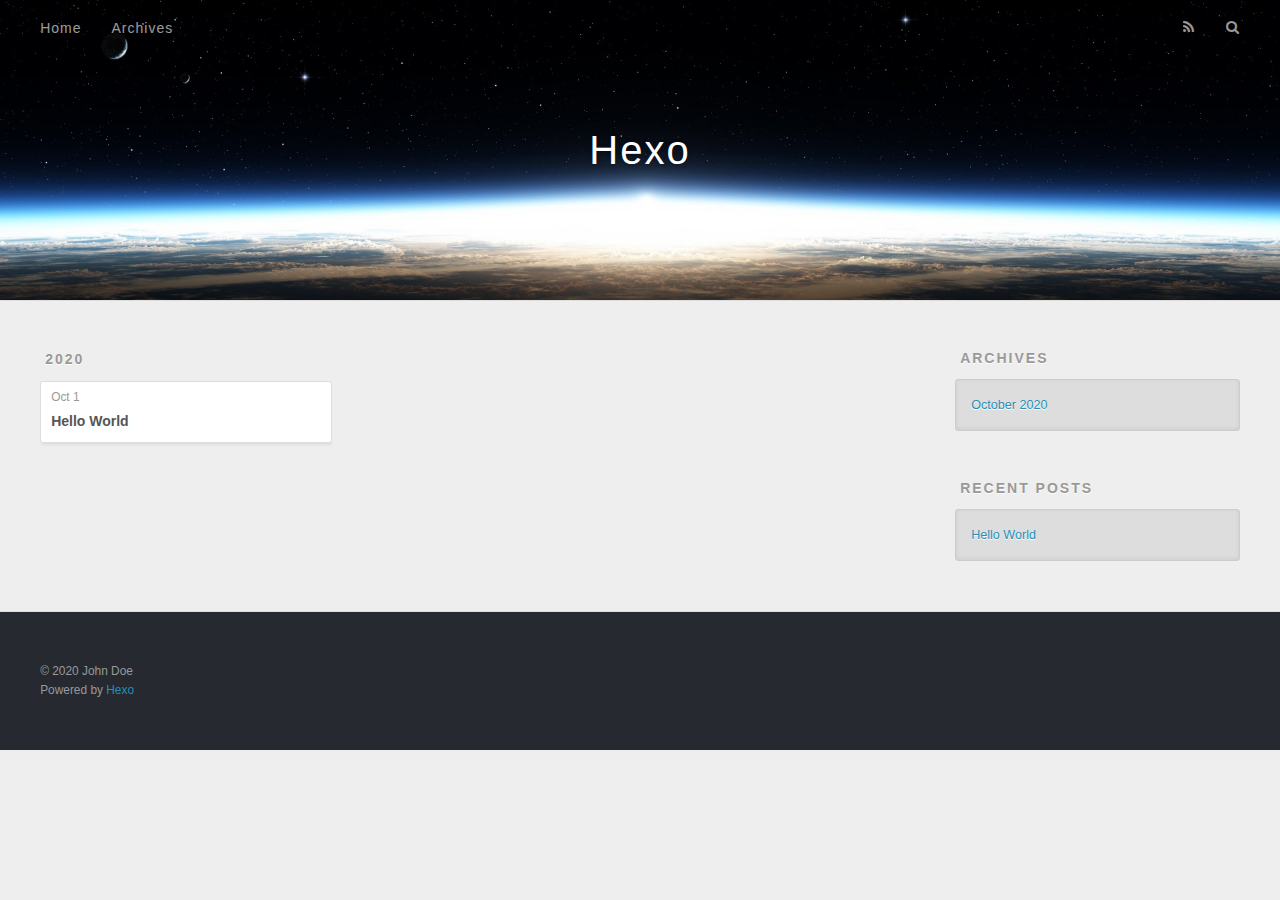
==== archives/index.html @ 412c5977 "Site updated: 2020-10-01 12:37:35" ====
<!DOCTYPE html>
<html>
<head>
  <meta charset="utf-8">
  

  
  <title>Archives | Hexo</title>
  <meta name="viewport" content="width=device-width, initial-scale=1, maximum-scale=1">
  <meta property="og:type" content="website">
<meta property="og:title" content="Hexo">
<meta property="og:url" content="http://example.com/archives/index.html">
<meta property="og:site_name" content="Hexo">
<meta property="og:locale" content="en_US">
<meta property="article:author" content="John Doe">
<meta name="twitter:card" content="summary">
  
    <link rel="alternate" href="/atom.xml" title="Hexo" type="application/atom+xml">
  
  
    <link rel="icon" href="/favicon.png">
  
  
    <link href="//fonts.googleapis.com/css?family=Source+Code+Pro" rel="stylesheet" type="text/css">
  
  
<link rel="stylesheet" href="/css/style.css">

<meta name="generator" content="Hexo 5.2.0"></head>

<body>
  <div id="container">
    <div id="wrap">
      <header id="header">
  <div id="banner"></div>
  <div id="header-outer" class="outer">
    <div id="header-title" class="inner">
      <h1 id="logo-wrap">
        <a href="/" id="logo">Hexo</a>
      </h1>
      
    </div>
    <div id="header-inner" class="inner">
      <nav id="main-nav">
        <a id="main-nav-toggle" class="nav-icon"></a>
        
          <a class="main-nav-link" href="/">Home</a>
        
          <a class="main-nav-link" href="/archives">Archives</a>
        
      </nav>
      <nav id="sub-nav">
        
          <a id="nav-rss-link" class="nav-icon" href="/atom.xml" title="RSS Feed"></a>
        
        <a id="nav-search-btn" class="nav-icon" title="Search"></a>
      </nav>
      <div id="search-form-wrap">
        <form action="//google.com/search" method="get" accept-charset="UTF-8" class="search-form"><input type="search" name="q" class="search-form-input" placeholder="Search"><button type="submit" class="search-form-submit">&#xF002;</button><input type="hidden" name="sitesearch" value="http://example.com"></form>
      </div>
    </div>
  </div>
</header>
      <div class="outer">
        <section id="main">
  
  
    
    
      
      
      <section class="archives-wrap">
        <div class="archive-year-wrap">
          <a href="/archives/2020" class="archive-year">2020</a>
        </div>
        <div class="archives">
    
    <article class="archive-article archive-type-post">
  <div class="archive-article-inner">
    <header class="archive-article-header">
      <a href="/2020/10/01/hello-world/" class="archive-article-date">
  <time datetime="2020-10-01T04:31:53.686Z" itemprop="datePublished">Oct 1</time>
</a>
      
  
    <h1 itemprop="name">
      <a class="archive-article-title" href="/2020/10/01/hello-world/">Hello World</a>
    </h1>
  

    </header>
  </div>
</article>
  
  
    </div></section>
  


</section>
        
          <aside id="sidebar">
  
    

  
    

  
    
  
    
  <div class="widget-wrap">
    <h3 class="widget-title">Archives</h3>
    <div class="widget">
      <ul class="archive-list"><li class="archive-list-item"><a class="archive-list-link" href="/archives/2020/10/">October 2020</a></li></ul>
    </div>
  </div>


  
    
  <div class="widget-wrap">
    <h3 class="widget-title">Recent Posts</h3>
    <div class="widget">
      <ul>
        
          <li>
            <a href="/2020/10/01/hello-world/">Hello World</a>
          </li>
        
      </ul>
    </div>
  </div>

  
</aside>
        
      </div>
      <footer id="footer">
  
  <div class="outer">
    <div id="footer-info" class="inner">
      &copy; 2020 John Doe<br>
      Powered by <a href="http://hexo.io/" target="_blank">Hexo</a>
    </div>
  </div>
</footer>
    </div>
    <nav id="mobile-nav">
  
    <a href="/" class="mobile-nav-link">Home</a>
  
    <a href="/archives" class="mobile-nav-link">Archives</a>
  
</nav>
    

<script src="//ajax.googleapis.com/ajax/libs/jquery/2.0.3/jquery.min.js"></script>


  
<link rel="stylesheet" href="/fancybox/jquery.fancybox.css">

  
<script src="/fancybox/jquery.fancybox.pack.js"></script>




<script src="/js/script.js"></script>




  </div>
</body>
</html>
---- css/style.css ----
body {
  width: 100%;
}
body:before,
body:after {
  content: "";
  display: table;
}
body:after {
  clear: both;
}
html,
body,
div,
span,
applet,
object,
iframe,
h1,
h2,
h3,
h4,
h5,
h6,
p,
blockquote,
pre,
a,
abbr,
acronym,
address,
big,
cite,
code,
del,
dfn,
em,
img,
ins,
kbd,
q,
s,
samp,
small,
strike,
strong,
sub,
sup,
tt,
var,
dl,
dt,
dd,
ol,
ul,
li,
fieldset,
form,
label,
legend,
table,
caption,
tbody,
tfoot,
thead,
tr,
th,
td {
  margin: 0;
  padding: 0;
  border: 0;
  outline: 0;
  font-weight: inherit;
  font-style: inherit;
  font-family: inherit;
  font-size: 100%;
  vertical-align: baseline;
}
body {
  line-height: 1;
  color: #000;
  background: #fff;
}
ol,
ul {
  list-style: none;
}
table {
  border-collapse: separate;
  border-spacing: 0;
  vertical-align: middle;
}
caption,
th,
td {
  text-align: left;
  font-weight: normal;
  vertical-align: middle;
}
a img {
  border: none;
}
input,
button {
  margin: 0;
  padding: 0;
}
input::-moz-focus-inner,
button::-moz-focus-inner {
  border: 0;
  padding: 0;
}
@font-face {
  font-family: FontAwesome;
  font-style: normal;
  font-weight: normal;
  src: url("fonts/fontawesome-webfont.eot?v=#4.0.3");
  src: url("fonts/fontawesome-webfont.eot?#iefix&v=#4.0.3") format("embedded-opentype"), url("fonts/fontawesome-webfont.woff?v=#4.0.3") format("woff"), url("fonts/fontawesome-webfont.ttf?v=#4.0.3") format("truetype"), url("fonts/fontawesome-webfont.svg#fontawesomeregular?v=#4.0.3") format("svg");
}
html,
body,
#container {
  height: 100%;
}
body {
  background: #eee;
  font: 14px -apple-system, BlinkMacSystemFont, "Segoe UI", "Roboto", "Oxygen", "Ubuntu", "Cantarell", "Fira Sans", "Droid Sans", "Helvetica Neue", sans-serif;
  -webkit-text-size-adjust: 100%;
}
.outer {
  max-width: 1220px;
  margin: 0 auto;
  padding: 0 20px;
}
.outer:before,
.outer:after {
  content: "";
  display: table;
}
.outer:after {
  clear: both;
}
.inner {
  display: inline;
  float: left;
  width: 98.33333333333333%;
  margin: 0 0.833333333333333%;
}
.left,
.alignleft {
  float: left;
}
.right,
.alignright {
  float: right;
}
.clear {
  clear: both;
}
#container {
  position: relative;
}
.mobile-nav-on {
  overflow: hidden;
}
#wrap {
  height: 100%;
  width: 100%;
  position: absolute;
  top: 0;
  left: 0;
  -webkit-transition: 0.2s ease-out;
  -moz-transition: 0.2s ease-out;
  -ms-transition: 0.2s ease-out;
  transition: 0.2s ease-out;
  z-index: 1;
  background: #eee;
}
.mobile-nav-on #wrap {
  left: 280px;
}
@media screen and (min-width: 768px) {
  #main {
    display: inline;
    float: left;
    width: 73.33333333333333%;
    margin: 0 0.833333333333333%;
  }
}
.article-date,
.article-category-link,
.archive-year,
.widget-title {
  text-decoration: none;
  text-transform: uppercase;
  letter-spacing: 2px;
  color: #999;
  margin-bottom: 1em;
  margin-left: 5px;
  line-height: 1em;
  text-shadow: 0 1px #fff;
  font-weight: bold;
}
.article-inner,
.archive-article-inner {
  background: #fff;
  -webkit-box-shadow: 1px 2px 3px #ddd;
  box-shadow: 1px 2px 3px #ddd;
  border: 1px solid #ddd;
  border-radius: 3px;
}
.article-entry h1,
.widget h1 {
  font-size: 2em;
}
.article-entry h2,
.widget h2 {
  font-size: 1.5em;
}
.article-entry h3,
.widget h3 {
  font-size: 1.3em;
}
.article-entry h4,
.widget h4 {
  font-size: 1.2em;
}
.article-entry h5,
.widget h5 {
  font-size: 1em;
}
.article-entry h6,
.widget h6 {
  font-size: 1em;
  color: #999;
}
.article-entry hr,
.widget hr {
  border: 1px dashed #ddd;
}
.article-entry strong,
.widget strong {
  font-weight: bold;
}
.article-entry em,
.widget em,
.article-entry cite,
.widget cite {
  font-style: italic;
}
.article-entry sup,
.widget sup,
.article-entry sub,
.widget sub {
  font-size: 0.75em;
  line-height: 0;
  position: relative;
  vertical-align: baseline;
}
.article-entry sup,
.widget sup {
  top: -0.5em;
}
.article-entry sub,
.widget sub {
  bottom: -0.2em;
}
.article-entry small,
.widget small {
  font-size: 0.85em;
}
.article-entry acronym,
.widget acronym,
.article-entry abbr,
.widget abbr {
  border-bottom: 1px dotted;
}
.article-entry ul,
.widget ul,
.article-entry ol,
.widget ol,
.article-entry dl,
.widget dl {
  margin: 0 20px;
  line-height: 1.6em;
}
.article-entry ul ul,
.widget ul ul,
.article-entry ol ul,
.widget ol ul,
.article-entry ul ol,
.widget ul ol,
.article-entry ol ol,
.widget ol ol {
  margin-top: 0;
  margin-bottom: 0;
}
.article-entry ul,
.widget ul {
  list-style: disc;
}
.article-entry ol,
.widget ol {
  list-style: decimal;
}
.article-entry dt,
.widget dt {
  font-weight: bold;
}
#header {
  height: 300px;
  position: relative;
  border-bottom: 1px solid #ddd;
}
#header:before,
#header:after {
  content: "";
  position: absolute;
  left: 0;
  right: 0;
  height: 40px;
}
#header:before {
  top: 0;
  background: -webkit-linear-gradient(rgba(0,0,0,0.2), transparent);
  background: -moz-linear-gradient(rgba(0,0,0,0.2), transparent);
  background: -ms-linear-gradient(rgba(0,0,0,0.2), transparent);
  background: linear-gradient(rgba(0,0,0,0.2), transparent);
}
#header:after {
  bottom: 0;
  background: -webkit-linear-gradient(transparent, rgba(0,0,0,0.2));
  background: -moz-linear-gradient(transparent, rgba(0,0,0,0.2));
  background: -ms-linear-gradient(transparent, rgba(0,0,0,0.2));
  background: linear-gradient(transparent, rgba(0,0,0,0.2));
}
#header-outer {
  height: 100%;
  position: relative;
}
#header-inner {
  position: relative;
  overflow: hidden;
}
#banner {
  position: absolute;
  top: 0;
  left: 0;
  width: 100%;
  height: 100%;
  background: url("images/banner.jpg") center #000;
  -webkit-background-size: cover;
  -moz-background-size: cover;
  background-size: cover;
  z-index: -1;
}
#header-title {
  text-align: center;
  height: 40px;
  position: absolute;
  top: 50%;
  left: 0;
  margin-top: -20px;
}
#logo,
#subtitle {
  text-decoration: none;
  color: #fff;
  font-weight: 300;
  text-shadow: 0 1px 4px rgba(0,0,0,0.3);
}
#logo {
  font-size: 40px;
  line-height: 40px;
  letter-spacing: 2px;
}
#subtitle {
  font-size: 16px;
  line-height: 16px;
  letter-spacing: 1px;
}
#subtitle-wrap {
  margin-top: 16px;
}
#main-nav {
  float: left;
  margin-left: -15px;
}
.nav-icon,
.main-nav-link {
  float: left;
  color: #fff;
  opacity: 0.6;
  text-decoration: none;
  text-shadow: 0 1px rgba(0,0,0,0.2);
  -webkit-transition: opacity 0.2s;
  -moz-transition: opacity 0.2s;
  -ms-transition: opacity 0.2s;
  transition: opacity 0.2s;
  display: block;
  padding: 20px 15px;
}
.nav-icon:hover,
.main-nav-link:hover {
  opacity: 1;
}
.nav-icon {
  font-family: FontAwesome;
  text-align: center;
  font-size: 14px;
  width: 14px;
  height: 14px;
  padding: 20px 15px;
  position: relative;
  cursor: pointer;
}
.main-nav-link {
  font-weight: 300;
  letter-spacing: 1px;
}
@media screen and (max-width: 479px) {
  .main-nav-link {
    display: none;
  }
}
#main-nav-toggle {
  display: none;
}
#main-nav-toggle:before {
  content: "\f0c9";
}
@media screen and (max-width: 479px) {
  #main-nav-toggle {
    display: block;
  }
}
#sub-nav {
  float: right;
  margin-right: -15px;
}
#nav-rss-link:before {
  content: "\f09e";
}
#nav-search-btn:before {
  content: "\f002";
}
#search-form-wrap {
  position: absolute;
  top: 15px;
  width: 150px;
  height: 30px;
  right: -150px;
  opacity: 0;
  -webkit-transition: 0.2s ease-out;
  -moz-transition: 0.2s ease-out;
  -ms-transition: 0.2s ease-out;
  transition: 0.2s ease-out;
}
#search-form-wrap.on {
  opacity: 1;
  right: 0;
}
@media screen and (max-width: 479px) {
  #search-form-wrap {
    width: 100%;
    right: -100%;
  }
}
.search-form {
  position: absolute;
  top: 0;
  left: 0;
  right: 0;
  background: #fff;
  padding: 5px 15px;
  border-radius: 15px;
  -webkit-box-shadow: 0 0 10px rgba(0,0,0,0.3);
  box-shadow: 0 0 10px rgba(0,0,0,0.3);
}
.search-form-input {
  border: none;
  background: none;
  color: #555;
  width: 100%;
  font: 13px -apple-system, BlinkMacSystemFont, "Segoe UI", "Roboto", "Oxygen", "Ubuntu", "Cantarell", "Fira Sans", "Droid Sans", "Helvetica Neue", sans-serif;
  outline: none;
}
.search-form-input::-webkit-search-results-decoration,
.search-form-input::-webkit-search-cancel-button {
  -webkit-appearance: none;
}
.search-form-submit {
  position: absolute;
  top: 50%;
  right: 10px;
  margin-top: -7px;
  font: 13px FontAwesome;
  border: none;
  background: none;
  color: #bbb;
  cursor: pointer;
}
.search-form-submit:hover,
.search-form-submit:focus {
  color: #777;
}
.article {
  margin: 50px 0;
}
.article-inner {
  overflow: hidden;
}
.article-meta:before,
.article-meta:after {
  content: "";
  display: table;
}
.article-meta:after {
  clear: both;
}
.article-date {
  float: left;
}
.article-category {
  float: left;
  line-height: 1em;
  color: #ccc;
  text-shadow: 0 1px #fff;
  margin-left: 8px;
}
.article-category:before {
  content: "\2022";
}
.article-category-link {
  margin: 0 12px 1em;
}
.article-header {
  padding: 20px 20px 0;
}
.article-title {
  text-decoration: none;
  font-size: 2em;
  font-weight: bold;
  color: #555;
  line-height: 1.1em;
  -webkit-transition: color 0.2s;
  -moz-transition: color 0.2s;
  -ms-transition: color 0.2s;
  transition: color 0.2s;
}
a.article-title:hover {
  color: #258fb8;
}
.article-entry {
  color: #555;
  padding: 0 20px;
}
.article-entry:before,
.article-entry:after {
  content: "";
  display: table;
}
.article-entry:after {
  clear: both;
}
.article-entry p,
.article-entry table {
  line-height: 1.6em;
  margin: 1.6em 0;
}
.article-entry h1,
.article-entry h2,
.article-entry h3,
.article-entry h4,
.article-entry h5,
.article-entry h6 {
  font-weight: bold;
}
.article-entry h1,
.article-entry h2,
.article-entry h3,
.article-entry h4,
.article-entry h5,
.article-entry h6 {
  line-height: 1.1em;
  margin: 1.1em 0;
}
.article-entry a {
  color: #258fb8;
  text-decoration: none;
}
.article-entry a:hover {
  text-decoration: underline;
}
.article-entry ul,
.article-entry ol,
.article-entry dl {
  margin-top: 1.6em;
  margin-bottom: 1.6em;
}
.article-entry img,
.article-entry video {
  max-width: 100%;
  height: auto;
  display: block;
  margin: auto;
}
.article-entry iframe {
  border: none;
}
.article-entry table {
  width: 100%;
  border-collapse: collapse;
  border-spacing: 0;
}
.article-entry th {
  font-weight: bold;
  border-bottom: 3px solid #ddd;
  padding-bottom: 0.5em;
}
.article-entry td {
  border-bottom: 1px solid #ddd;
  padding: 10px 0;
}
.article-entry blockquote {
  font-family: Georgia, "Times New Roman", serif;
  font-size: 1.4em;
  margin: 1.6em 20px;
  text-align: center;
}
.article-entry blockquote footer {
  font-size: 14px;
  margin: 1.6em 0;
  font-family: -apple-system, BlinkMacSystemFont, "Segoe UI", "Roboto", "Oxygen", "Ubuntu", "Cantarell", "Fira Sans", "Droid Sans", "Helvetica Neue", sans-serif;
}
.article-entry blockquote footer cite:before {
  content: "—";
  padding: 0 0.5em;
}
.article-entry .pullquote {
  text-align: left;
  width: 45%;
  margin: 0;
}
.article-entry .pullquote.left {
  margin-left: 0.5em;
  margin-right: 1em;
}
.article-entry .pullquote.right {
  margin-right: 0.5em;
  margin-left: 1em;
}
.article-entry .caption {
  color: #999;
  display: block;
  font-size: 0.9em;
  margin-top: 0.5em;
  position: relative;
  text-align: center;
}
.article-entry .video-container {
  position: relative;
  padding-top: 56.25%;
  height: 0;
  overflow: hidden;
}
.article-entry .video-container iframe,
.article-entry .video-container object,
.article-entry .video-container embed {
  position: absolute;
  top: 0;
  left: 0;
  width: 100%;
  height: 100%;
  margin-top: 0;
}
.article-more-link a {
  display: inline-block;
  line-height: 1em;
  padding: 6px 15px;
  border-radius: 15px;
  background: #eee;
  color: #999;
  text-shadow: 0 1px #fff;
  text-decoration: none;
}
.article-more-link a:hover {
  background: #258fb8;
  color: #fff;
  text-decoration: none;
  text-shadow: 0 1px #1e7293;
}
.article-footer {
  font-size: 0.85em;
  line-height: 1.6em;
  border-top: 1px solid #ddd;
  padding-top: 1.6em;
  margin: 0 20px 20px;
}
.article-footer:before,
.article-footer:after {
  content: "";
  display: table;
}
.article-footer:after {
  clear: both;
}
.article-footer a {
  color: #999;
  text-decoration: none;
}
.article-footer a:hover {
  color: #555;
}
.article-tag-list-item {
  float: left;
  margin-right: 10px;
}
.article-tag-list-link:before {
  content: "#";
}
.article-comment-link {
  float: right;
}
.article-comment-link:before {
  content: "\f075";
  font-family: FontAwesome;
  padding-right: 8px;
}
.article-share-link {
  cursor: pointer;
  float: right;
  margin-left: 20px;
}
.article-share-link:before {
  content: "\f064";
  font-family: FontAwesome;
  padding-right: 6px;
}
#article-nav {
  position: relative;
}
#article-nav:before,
#article-nav:after {
  content: "";
  display: table;
}
#article-nav:after {
  clear: both;
}
@media screen and (min-width: 768px) {
  #article-nav {
    margin: 50px 0;
  }
  #article-nav:before {
    width: 8px;
    height: 8px;
    position: absolute;
    top: 50%;
    left: 50%;
    margin-top: -4px;
    margin-left: -4px;
    content: "";
    border-radius: 50%;
    background: #ddd;
    -webkit-box-shadow: 0 1px 2px #fff;
    box-shadow: 0 1px 2px #fff;
  }
}
.article-nav-link-wrap {
  text-decoration: none;
  text-shadow: 0 1px #fff;
  color: #999;
  -webkit-box-sizing: border-box;
  -moz-box-sizing: border-box;
  box-sizing: border-box;
  margin-top: 50px;
  text-align: center;
  display: block;
}
.article-nav-link-wrap:hover {
  color: #555;
}
@media screen and (min-width: 768px) {
  .article-nav-link-wrap {
    width: 50%;
    margin-top: 0;
  }
}
@media screen and (min-width: 768px) {
  #article-nav-newer {
    float: left;
    text-align: right;
    padding-right: 20px;
  }
}
@media screen and (min-width: 768px) {
  #article-nav-older {
    float: right;
    text-align: left;
    padding-left: 20px;
  }
}
.article-nav-caption {
  text-transform: uppercase;
  letter-spacing: 2px;
  color: #ddd;
  line-height: 1em;
  font-weight: bold;
}
#article-nav-newer .article-nav-caption {
  margin-right: -2px;
}
.article-nav-title {
  font-size: 0.85em;
  line-height: 1.6em;
  margin-top: 0.5em;
}
.article-share-box {
  position: absolute;
  display: none;
  background: #fff;
  -webkit-box-shadow: 1px 2px 10px rgba(0,0,0,0.2);
  box-shadow: 1px 2px 10px rgba(0,0,0,0.2);
  border-radius: 3px;
  margin-left: -145px;
  overflow: hidden;
  z-index: 1;
}
.article-share-box.on {
  display: block;
}
.article-share-input {
  width: 100%;
  background: none;
  -webkit-box-sizing: border-box;
  -moz-box-sizing: border-box;
  box-sizing: border-box;
  font: 14px -apple-system, BlinkMacSystemFont, "Segoe UI", "Roboto", "Oxygen", "Ubuntu", "Cantarell", "Fira Sans", "Droid Sans", "Helvetica Neue", sans-serif;
  padding: 0 15px;
  color: #555;
  outline: none;
  border: 1px solid #ddd;
  border-radius: 3px 3px 0 0;
  height: 36px;
  line-height: 36px;
}
.article-share-links {
  background: #eee;
}
.article-share-links:before,
.article-share-links:after {
  content: "";
  display: table;
}
.article-share-links:after {
  clear: both;
}
.article-share-twitter,
.article-share-facebook,
.article-share-pinterest,
.article-share-google {
  width: 50px;
  height: 36px;
  display: block;
  float: left;
  position: relative;
  color: #999;
  text-shadow: 0 1px #fff;
}
.article-share-twitter:before,
.article-share-facebook:before,
.article-share-pinterest:before,
.article-share-google:before {
  font-size: 20px;
  font-family: FontAwesome;
  width: 20px;
  height: 20px;
  position: absolute;
  top: 50%;
  left: 50%;
  margin-top: -10px;
  margin-left: -10px;
  text-align: center;
}
.article-share-twitter:hover,
.article-share-facebook:hover,
.article-share-pinterest:hover,
.article-share-google:hover {
  color: #fff;
}
.article-share-twitter:before {
  content: "\f099";
}
.article-share-twitter:hover {
  background: #00aced;
  text-shadow: 0 1px #008abe;
}
.article-share-facebook:before {
  content: "\f09a";
}
.article-share-facebook:hover {
  background: #3b5998;
  text-shadow: 0 1px #2f477a;
}
.article-share-pinterest:before {
  content: "\f0d2";
}
.article-share-pinterest:hover {
  background: #cb2027;
  text-shadow: 0 1px #a21a1f;
}
.article-share-google:before {
  content: "\f0d5";
}
.article-share-google:hover {
  background: #dd4b39;
  text-shadow: 0 1px #be3221;
}
.article-gallery {
  background: #000;
  position: relative;
}
.article-gallery-photos {
  position: relative;
  overflow: hidden;
}
.article-gallery-img {
  display: none;
  max-width: 100%;
}
.article-gallery-img:first-child {
  display: block;
}
.article-gallery-img.loaded {
  position: absolute;
  display: block;
}
.article-gallery-img img {
  display: block;
  max-width: 100%;
  margin: 0 auto;
}
#comments {
  background: #fff;
  -webkit-box-shadow: 1px 2px 3px #ddd;
  box-shadow: 1px 2px 3px #ddd;
  padding: 20px;
  border: 1px solid #ddd;
  border-radius: 3px;
  margin: 50px 0;
}
#comments a {
  color: #258fb8;
}
.archives-wrap {
  margin: 50px 0;
}
.archives:before,
.archives:after {
  content: "";
  display: table;
}
.archives:after {
  clear: both;
}
.archive-year-wrap {
  margin-bottom: 1em;
}
.archives {
  -webkit-column-gap: 10px;
  -moz-column-gap: 10px;
  column-gap: 10px;
}
@media screen and (min-width: 480px) and (max-width: 767px) {
  .archives {
    -webkit-column-count: 2;
    -moz-column-count: 2;
    column-count: 2;
  }
}
@media screen and (min-width: 768px) {
  .archives {
    -webkit-column-count: 3;
    -moz-column-count: 3;
    column-count: 3;
  }
}
.archive-article {
  -webkit-column-break-inside: avoid;
  page-break-inside: avoid;
  overflow: hidden;
  break-inside: avoid-column;
}
.archive-article-inner {
  padding: 10px;
  margin-bottom: 15px;
}
.archive-article-title {
  text-decoration: none;
  font-weight: bold;
  color: #555;
  -webkit-transition: color 0.2s;
  -moz-transition: color 0.2s;
  -ms-transition: color 0.2s;
  transition: color 0.2s;
  line-height: 1.6em;
}
.archive-article-title:hover {
  color: #258fb8;
}
.archive-article-footer {
  margin-top: 1em;
}
.archive-article-date {
  color: #999;
  text-decoration: none;
  font-size: 0.85em;
  line-height: 1em;
  margin-bottom: 0.5em;
  display: block;
}
#page-nav {
  margin: 50px auto;
  background: #fff;
  -webkit-box-shadow: 1px 2px 3px #ddd;
  box-shadow: 1px 2px 3px #ddd;
  border: 1px solid #ddd;
  border-radius: 3px;
  text-align: center;
  color: #999;
  overflow: hidden;
}
#page-nav:before,
#page-nav:after {
  content: "";
  display: table;
}
#page-nav:after {
  clear: both;
}
#page-nav a,
#page-nav span {
  padding: 10px 20px;
  line-height: 1;
  height: 2ex;
}
#page-nav a {
  color: #999;
  text-decoration: none;
}
#page-nav a:hover {
  background: #999;
  color: #fff;
}
#page-nav .prev {
  float: left;
}
#page-nav .next {
  float: right;
}
#page-nav .page-number {
  display: inline-block;
}
@media screen and (max-width: 479px) {
  #page-nav .page-number {
    display: none;
  }
}
#page-nav .current {
  color: #555;
  font-weight: bold;
}
#page-nav .space {
  color: #ddd;
}
#footer {
  background: #262a30;
  padding: 50px 0;
  border-top: 1px solid #ddd;
  color: #999;
}
#footer a {
  color: #258fb8;
  text-decoration: none;
}
#footer a:hover {
  text-decoration: underline;
}
#footer-info {
  line-height: 1.6em;
  font-size: 0.85em;
}
.article-entry pre,
.article-entry .highlight {
  background: #2d2d2d;
  margin: 0 -20px;
  padding: 15px 20px;
  border-style: solid;
  border-color: #ddd;
  border-width: 1px 0;
  overflow: auto;
  color: #ccc;
  line-height: 22.400000000000002px;
}
.article-entry .highlight .gutter pre,
.article-entry .gist .gist-file .gist-data .line-numbers {
  color: #666;
  font-size: 0.85em;
}
.article-entry pre,
.article-entry code {
  font-family: "Source Code Pro", Consolas, Monaco, Menlo, Consolas, monospace;
}
.article-entry code {
  background: #eee;
  text-shadow: 0 1px #fff;
  padding: 0 0.3em;
}
.article-entry pre code {
  background: none;
  text-shadow: none;
  padding: 0;
}
.article-entry .highlight pre {
  border: none;
  margin: 0;
  padding: 0;
}
.article-entry .highlight table {
  margin: 0;
  width: auto;
}
.article-entry .highlight td {
  border: none;
  padding: 0;
}
.article-entry .highlight figcaption {
  font-size: 0.85em;
  color: #999;
  line-height: 1em;
  margin-bottom: 1em;
}
.article-entry .highlight figcaption:before,
.article-entry .highlight figcaption:after {
  content: "";
  display: table;
}
.article-entry .highlight figcaption:after {
  clear: both;
}
.article-entry .highlight figcaption a {
  float: right;
}
.article-entry .highlight .gutter pre {
  text-align: right;
  padding-right: 20px;
}
.article-entry .highlight .line {
  height: 22.400000000000002px;
}
.article-entry .highlight .line.marked {
  background: #515151;
}
.article-entry .gist {
  margin: 0 -20px;
  border-style: solid;
  border-color: #ddd;
  border-width: 1px 0;
  background: #2d2d2d;
  padding: 15px 20px 15px 0;
}
.article-entry .gist .gist-file {
  border: none;
  font-family: "Source Code Pro", Consolas, Monaco, Menlo, Consolas, monospace;
  margin: 0;
}
.article-entry .gist .gist-file .gist-data {
  background: none;
  border: none;
}
.article-entry .gist .gist-file .gist-data .line-numbers {
  background: none;
  border: none;
  padding: 0 20px 0 0;
}
.article-entry .gist .gist-file .gist-data .line-data {
  padding: 0 !important;
}
.article-entry .gist .gist-file .highlight {
  margin: 0;
  padding: 0;
  border: none;
}
.article-entry .gist .gist-file .gist-meta {
  background: #2d2d2d;
  color: #999;
  font: 0.85em -apple-system, BlinkMacSystemFont, "Segoe UI", "Roboto", "Oxygen", "Ubuntu", "Cantarell", "Fira Sans", "Droid Sans", "Helvetica Neue", sans-serif;
  text-shadow: 0 0;
  padding: 0;
  margin-top: 1em;
  margin-left: 20px;
}
.article-entry .gist .gist-file .gist-meta a {
  color: #258fb8;
  font-weight: normal;
}
.article-entry .gist .gist-file .gist-meta a:hover {
  text-decoration: underline;
}
pre .comment,
pre .title {
  color: #999;
}
pre .variable,
pre .attribute,
pre .tag,
pre .regexp,
pre .ruby .constant,
pre .xml .tag .title,
pre .xml .pi,
pre .xml .doctype,
pre .html .doctype,
pre .css .id,
pre .css .class,
pre .css .pseudo {
  color: #f2777a;
}
pre .number,
pre .preprocessor,
pre .built_in,
pre .literal,
pre .params,
pre .constant {
  color: #f99157;
}
pre .class,
pre .ruby .class .title,
pre .css .rules .attribute {
  color: #9c9;
}
pre .string,
pre .value,
pre .inheritance,
pre .header,
pre .ruby .symbol,
pre .xml .cdata {
  color: #9c9;
}
pre .css .hexcolor {
  color: #6cc;
}
pre .function,
pre .python .decorator,
pre .python .title,
pre .ruby .function .title,
pre .ruby .title .keyword,
pre .perl .sub,
pre .javascript .title,
pre .coffeescript .title {
  color: #69c;
}
pre .keyword,
pre .javascript .function {
  color: #c9c;
}
@media screen and (max-width: 479px) {
  #mobile-nav {
    position: absolute;
    top: 0;
    left: 0;
    width: 280px;
    height: 100%;
    background: #191919;
    border-right: 1px solid #fff;
  }
}
@media screen and (max-width: 479px) {
  .mobile-nav-link {
    display: block;
    color: #999;
    text-decoration: none;
    padding: 15px 20px;
    font-weight: bold;
  }
  .mobile-nav-link:hover {
    color: #fff;
  }
}
@media screen and (min-width: 768px) {
  #sidebar {
    display: inline;
    float: left;
    width: 23.333333333333332%;
    margin: 0 0.833333333333333%;
  }
}
.widget-wrap {
  margin: 50px 0;
}
.widget {
  color: #777;
  text-shadow: 0 1px #fff;
  background: #ddd;
  -webkit-box-shadow: 0 -1px 4px #ccc inset;
  box-shadow: 0 -1px 4px #ccc inset;
  border: 1px solid #ccc;
  padding: 15px;
  border-radius: 3px;
}
.widget a {
  color: #258fb8;
  text-decoration: none;
}
.widget a:hover {
  text-decoration: underline;
}
.widget ul ul,
.widget ol ul,
.widget dl ul,
.widget ul ol,
.widget ol ol,
.widget dl ol,
.widget ul dl,
.widget ol dl,
.widget dl dl {
  margin-left: 15px;
  list-style: disc;
}
.widget {
  line-height: 1.6em;
  word-wrap: break-word;
  font-size: 0.9em;
}
.widget ul,
.widget ol {
  list-style: none;
  margin: 0;
}
.widget ul ul,
.widget ol ul,
.widget ul ol,
.widget ol ol {
  margin: 0 20px;
}
.widget ul ul,
.widget ol ul {
  list-style: disc;
}
.widget ul ol,
.widget ol ol {
  list-style: decimal;
}
.category-list-count,
.tag-list-count,
.archive-list-count {
  padding-left: 5px;
  color: #999;
  font-size: 0.85em;
}
.category-list-count:before,
.tag-list-count:before,
.archive-list-count:before {
  content: "(";
}
.category-list-count:after,
.tag-list-count:after,
.archive-list-count:after {
  content: ")";
}
.tagcloud a {
  margin-right: 5px;
  display: inline-block;
}
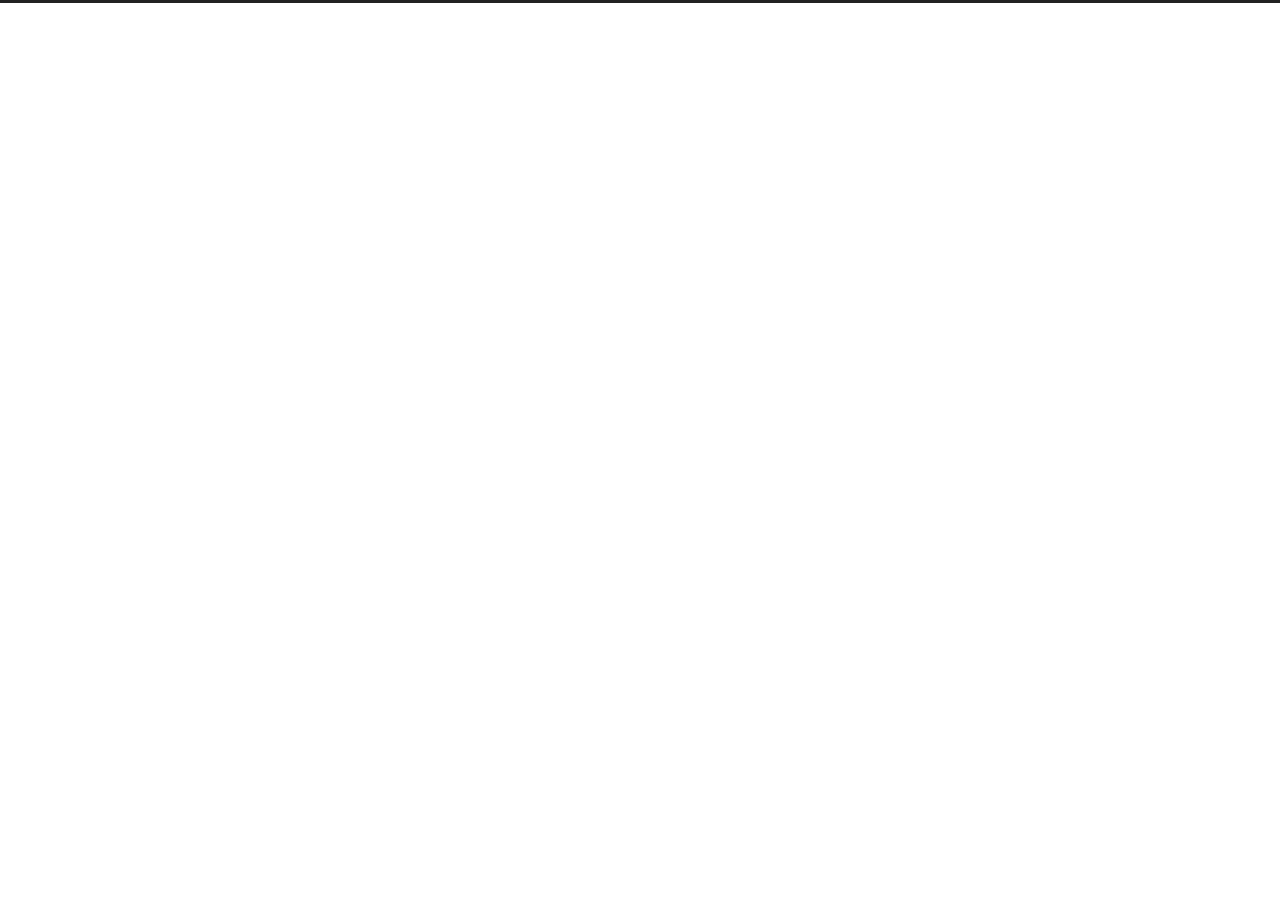
==== commit 31afc9e4: "Site updated: 2020-10-01 12:48:04" ====
--- a/archives/index.html
+++ b/archives/index.html
@@ -1,12 +1,27 @@
 <!DOCTYPE html>
-<html>
+<html lang="en">
 <head>
-  <meta charset="utf-8">
-  
-
-  
-  <title>Archives | Hexo</title>
-  <meta name="viewport" content="width=device-width, initial-scale=1, maximum-scale=1">
+  <meta charset="UTF-8">
+<meta name="viewport" content="width=device-width, initial-scale=1, maximum-scale=2">
+<meta name="theme-color" content="#222">
+<meta name="generator" content="Hexo 5.2.0">
+  <link rel="apple-touch-icon" sizes="180x180" href="/images/apple-touch-icon-next.png">
+  <link rel="icon" type="image/png" sizes="32x32" href="/images/favicon-32x32-next.png">
+  <link rel="icon" type="image/png" sizes="16x16" href="/images/favicon-16x16-next.png">
+  <link rel="mask-icon" href="/images/logo.svg" color="#222">
+
+<link rel="stylesheet" href="/css/main.css">
+
+
+
+<link rel="stylesheet" href="//cdn.jsdelivr.net/npm/@fortawesome/fontawesome-free@5.15.0/css/all.min.css">
+  <link rel="stylesheet" href="//cdn.jsdelivr.net/npm/animate.css@3.1.1/animate.min.css">
+
+<script class="hexo-configurations">
+    var NexT = window.NexT || {};
+    var CONFIG = {"hostname":"example.com","root":"/","scheme":"Muse","version":"8.0.1","exturl":false,"sidebar":{"position":"left","display":"post","padding":18,"offset":12},"copycode":false,"bookmark":{"enable":false,"color":"#222","save":"auto"},"fancybox":false,"mediumzoom":false,"lazyload":false,"pangu":false,"comments":{"style":"tabs","active":null,"storage":true,"lazyload":false,"nav":null},"motion":{"enable":true,"async":false,"transition":{"post_block":"fadeIn","post_header":"fadeInDown","post_body":"fadeInDown","coll_header":"fadeInLeft","sidebar":"fadeInUp"}},"prism":false,"i18n":{"placeholder":"Searching...","empty":"We didn't find any results for the search: ${query}","hits_time":"${hits} results found in ${time} ms","hits":"${hits} results found"}};
+  </script>
+
   <meta property="og:type" content="website">
 <meta property="og:title" content="Hexo">
 <meta property="og:url" content="http://example.com/archives/index.html">
@@ -14,165 +29,294 @@
 <meta property="og:locale" content="en_US">
 <meta property="article:author" content="John Doe">
 <meta name="twitter:card" content="summary">
-  
-    <link rel="alternate" href="/atom.xml" title="Hexo" type="application/atom+xml">
-  
-  
-    <link rel="icon" href="/favicon.png">
-  
-  
-    <link href="//fonts.googleapis.com/css?family=Source+Code+Pro" rel="stylesheet" type="text/css">
-  
-  
-<link rel="stylesheet" href="/css/style.css">
-
-<meta name="generator" content="Hexo 5.2.0"></head>
-
-<body>
-  <div id="container">
-    <div id="wrap">
-      <header id="header">
-  <div id="banner"></div>
-  <div id="header-outer" class="outer">
-    <div id="header-title" class="inner">
-      <h1 id="logo-wrap">
-        <a href="/" id="logo">Hexo</a>
-      </h1>
-      
-    </div>
-    <div id="header-inner" class="inner">
-      <nav id="main-nav">
-        <a id="main-nav-toggle" class="nav-icon"></a>
+
+
+<link rel="canonical" href="http://example.com/archives/">
+
+
+<script class="page-configurations">
+  // https://hexo.io/docs/variables.html
+  CONFIG.page = {
+    sidebar: "",
+    isHome : false,
+    isPost : false,
+    lang   : 'en'
+  };
+</script>
+
+  <title>Archive | Hexo</title>
+  
+
+
+
+
+
+
+  <noscript>
+  <style>
+  body { margin-top: 2rem; }
+
+  .use-motion .menu-item,
+  .use-motion .sidebar,
+  .use-motion .post-block,
+  .use-motion .pagination,
+  .use-motion .comments,
+  .use-motion .post-header,
+  .use-motion .post-body,
+  .use-motion .collection-header {
+    visibility: visible;
+  }
+
+  .use-motion .header,
+  .use-motion .site-brand-container .toggle,
+  .use-motion .footer { opacity: initial; }
+
+  .use-motion .site-title,
+  .use-motion .site-subtitle,
+  .use-motion .custom-logo-image {
+    opacity: initial;
+    top: initial;
+  }
+
+  .use-motion .logo-line {
+    transform: scaleX(1);
+  }
+
+  .search-pop-overlay, .sidebar-nav { display: none; }
+  .sidebar-panel { display: block; }
+  </style>
+</noscript>
+
+</head>
+
+<body itemscope itemtype="http://schema.org/WebPage" class="use-motion">
+  <div class="headband"></div>
+
+  <main class="main">
+    <header class="header" itemscope itemtype="http://schema.org/WPHeader">
+      <div class="header-inner"><div class="site-brand-container">
+  <div class="site-nav-toggle">
+    <div class="toggle" aria-label="Toggle navigation bar">
+    </div>
+  </div>
+
+  <div class="site-meta">
+
+    <a href="/" class="brand" rel="start">
+      <i class="logo-line"></i>
+      <h1 class="site-title">Hexo</h1>
+      <i class="logo-line"></i>
+    </a>
+  </div>
+
+  <div class="site-nav-right">
+    <div class="toggle popup-trigger">
+    </div>
+  </div>
+</div>
+
+
+
+
+
+
+
+</div>
         
-          <a class="main-nav-link" href="/">Home</a>
-        
-          <a class="main-nav-link" href="/archives">Archives</a>
-        
-      </nav>
-      <nav id="sub-nav">
-        
-          <a id="nav-rss-link" class="nav-icon" href="/atom.xml" title="RSS Feed"></a>
-        
-        <a id="nav-search-btn" class="nav-icon" title="Search"></a>
-      </nav>
-      <div id="search-form-wrap">
-        <form action="//google.com/search" method="get" accept-charset="UTF-8" class="search-form"><input type="search" name="q" class="search-form-input" placeholder="Search"><button type="submit" class="search-form-submit">&#xF002;</button><input type="hidden" name="sitesearch" value="http://example.com"></form>
+  
+  <div class="toggle sidebar-toggle">
+    <span class="toggle-line"></span>
+    <span class="toggle-line"></span>
+    <span class="toggle-line"></span>
+  </div>
+
+  <aside class="sidebar">
+
+    <div class="sidebar-inner sidebar-overview-active">
+      <ul class="sidebar-nav">
+        <li class="sidebar-nav-toc">
+          Table of Contents
+        </li>
+        <li class="sidebar-nav-overview">
+          Overview
+        </li>
+      </ul>
+
+      <!--noindex-->
+      <section class="post-toc-wrap sidebar-panel">
+      </section>
+      <!--/noindex-->
+
+      <section class="site-overview-wrap sidebar-panel">
+        <div class="site-author site-overview-item animated" itemprop="author" itemscope itemtype="http://schema.org/Person">
+  <p class="site-author-name" itemprop="name">John Doe</p>
+  <div class="site-description" itemprop="description"></div>
+</div>
+<div class="site-state-wrap site-overview-item animated">
+  <nav class="site-state">
+      <div class="site-state-item site-state-posts">
+          <a href="/archives">
+          <span class="site-state-item-count">1</span>
+          <span class="site-state-item-name">posts</span>
+        </a>
       </div>
-    </div>
-  </div>
-</header>
-      <div class="outer">
-        <section id="main">
-  
-  
+  </nav>
+</div>
+
+
+
+      </section>
+    </div>
+  </aside>
+  <div class="sidebar-dimmer"></div>
+
+
+    </header>
+
     
-    
-      
-      
-      <section class="archives-wrap">
-        <div class="archive-year-wrap">
-          <a href="/archives/2020" class="archive-year">2020</a>
-        </div>
-        <div class="archives">
-    
-    <article class="archive-article archive-type-post">
-  <div class="archive-article-inner">
-    <header class="archive-article-header">
-      <a href="/2020/10/01/hello-world/" class="archive-article-date">
-  <time datetime="2020-10-01T04:31:53.686Z" itemprop="datePublished">Oct 1</time>
-</a>
-      
-  
-    <h1 itemprop="name">
-      <a class="archive-article-title" href="/2020/10/01/hello-world/">Hello World</a>
-    </h1>
-  
-
+  <div class="back-to-top">
+    <i class="fa fa-arrow-up"></i>
+    <span>0%</span>
+  </div>
+
+<noscript>
+  <div class="noscript-warning">Theme NexT works best with JavaScript enabled</div>
+</noscript>
+
+
+    <div class="main-inner archive posts-collapse">
+      
+
+      
+
+  
+  
+  
+  <div class="post-block">
+    <div class="post-content">
+      <div class="collection-title">
+        <span class="collection-header">Um..! 1 post. Keep on posting.</span>
+      </div>
+
+      
+    <div class="collection-year">
+      <span class="collection-header">2020</span>
+    </div>
+
+  <article itemscope itemtype="http://schema.org/Article">
+    <header class="post-header">
+      <div class="post-meta-container">
+        <time itemprop="dateCreated"
+              datetime="2020-10-01T12:31:53+08:00"
+              content="2020-10-01">
+          10-01
+        </time>
+      </div>
+
+      <div class="post-title">
+          <a class="post-title-link" href="/2020/10/01/hello-world/" itemprop="url">
+            <span itemprop="name">Hello World</span>
+          </a>
+      </div>
+
+      
     </header>
-  </div>
-</article>
-  
-  
-    </div></section>
-  
-
-
-</section>
-        
-          <aside id="sidebar">
-  
-    
-
-  
-    
-
-  
-    
-  
-    
-  <div class="widget-wrap">
-    <h3 class="widget-title">Archives</h3>
-    <div class="widget">
-      <ul class="archive-list"><li class="archive-list-item"><a class="archive-list-link" href="/archives/2020/10/">October 2020</a></li></ul>
-    </div>
-  </div>
-
-
-  
-    
-  <div class="widget-wrap">
-    <h3 class="widget-title">Recent Posts</h3>
-    <div class="widget">
-      <ul>
-        
-          <li>
-            <a href="/2020/10/01/hello-world/">Hello World</a>
-          </li>
-        
-      </ul>
-    </div>
-  </div>
-
-  
-</aside>
-        
-      </div>
-      <footer id="footer">
-  
-  <div class="outer">
-    <div id="footer-info" class="inner">
-      &copy; 2020 John Doe<br>
-      Powered by <a href="http://hexo.io/" target="_blank">Hexo</a>
-    </div>
-  </div>
-</footer>
-    </div>
-    <nav id="mobile-nav">
-  
-    <a href="/" class="mobile-nav-link">Home</a>
-  
-    <a href="/archives" class="mobile-nav-link">Archives</a>
-  
-</nav>
-    
-
-<script src="//ajax.googleapis.com/ajax/libs/jquery/2.0.3/jquery.min.js"></script>
-
-
-  
-<link rel="stylesheet" href="/fancybox/jquery.fancybox.css">
-
-  
-<script src="/fancybox/jquery.fancybox.pack.js"></script>
-
-
-
-
-<script src="/js/script.js"></script>
-
-
-
-
-  </div>
+  </article>
+
+
+    </div>
+  </div>
+  
+  
+  
+
+  
+
+
+
+      
+
+<script>
+  window.addEventListener('tabs:register', () => {
+    let { activeClass } = CONFIG.comments;
+    if (CONFIG.comments.storage) {
+      activeClass = localStorage.getItem('comments_active') || activeClass;
+    }
+    if (activeClass) {
+      const activeTab = document.querySelector(`a[href="#comment-${activeClass}"]`);
+      if (activeTab) {
+        activeTab.click();
+      }
+    }
+  });
+  if (CONFIG.comments.storage) {
+    window.addEventListener('tabs:click', event => {
+      if (!event.target.matches('.tabs-comment .tab-content .tab-pane')) return;
+      const commentClass = event.target.classList[1];
+      localStorage.setItem('comments_active', commentClass);
+    });
+  }
+</script>
+
+    </div>
+  </main>
+
+  <footer class="footer">
+    <div class="footer-inner">
+      
+
+      
+
+<div class="copyright">
+  
+  &copy; 
+  <span itemprop="copyrightYear">2020</span>
+  <span class="with-love">
+    <i class="fa fa-heart"></i>
+  </span>
+  <span class="author" itemprop="copyrightHolder">John Doe</span>
+</div>
+  <div class="powered-by">Powered by <a href="https://hexo.io/" class="theme-link" rel="noopener" target="_blank">Hexo</a> & <a href="https://theme-next.js.org/muse/" class="theme-link" rel="noopener" target="_blank">NexT.Muse</a>
+  </div>
+
+    </div>
+  </footer>
+
+  
+  <script src="//cdn.jsdelivr.net/npm/animejs@3.2.0/lib/anime.min.js"></script>
+<script src="/js/utils.js"></script><script src="/js/motion.js"></script><script src="/js/schemes/muse.js"></script><script src="/js/next-boot.js"></script>
+
+  
+
+
+
+
+
+
+
+
+
+
+
+
+
+
+
+
+
+
+  
+
+
+
+
+
+
+
+
+  
+
+  
+
 </body>
-</html>+</html>
--- a/css/main.css
+++ b/css/main.css
@@ -0,0 +1,2645 @@
+:root {
+  --body-bg-color: #fff;
+  --content-bg-color: #fff;
+  --card-bg-color: #f5f5f5;
+  --text-color: #555;
+  --blockquote-color: #666;
+  --link-color: #555;
+  --link-hover-color: #222;
+  --brand-color: #fff;
+  --brand-hover-color: #fff;
+  --table-row-odd-bg-color: #f9f9f9;
+  --table-row-hover-bg-color: #f5f5f5;
+  --menu-item-bg-color: #f5f5f5;
+  --btn-default-bg: #222;
+  --btn-default-color: #fff;
+  --btn-default-border-color: #222;
+  --btn-default-hover-bg: #fff;
+  --btn-default-hover-color: #222;
+  --btn-default-hover-border-color: #222;
+  --highlight-background: #f0f0f0;
+  --highlight-foreground: #444;
+  --highlight-gutter-background: #dedede;
+  --highlight-gutter-foreground: #555;
+}
+html {
+  line-height: 1.15; /* 1 */
+  -webkit-text-size-adjust: 100%; /* 2 */
+}
+body {
+  margin: 0;
+}
+main {
+  display: block;
+}
+h1 {
+  font-size: 2em;
+  margin: 0.67em 0;
+}
+hr {
+  box-sizing: content-box; /* 1 */
+  height: 0; /* 1 */
+  overflow: visible; /* 2 */
+}
+pre {
+  font-family: monospace, monospace; /* 1 */
+  font-size: 1em; /* 2 */
+}
+a {
+  background: transparent;
+}
+abbr[title] {
+  border-bottom: none; /* 1 */
+  text-decoration: underline; /* 2 */
+  text-decoration: underline dotted; /* 2 */
+}
+b,
+strong {
+  font-weight: bolder;
+}
+code,
+kbd,
+samp {
+  font-family: monospace, monospace; /* 1 */
+  font-size: 1em; /* 2 */
+}
+small {
+  font-size: 80%;
+}
+sub,
+sup {
+  font-size: 75%;
+  line-height: 0;
+  position: relative;
+  vertical-align: baseline;
+}
+sub {
+  bottom: -0.25em;
+}
+sup {
+  top: -0.5em;
+}
+img {
+  border-style: none;
+}
+button,
+input,
+optgroup,
+select,
+textarea {
+  font-family: inherit; /* 1 */
+  font-size: 100%; /* 1 */
+  line-height: 1.15; /* 1 */
+  margin: 0; /* 2 */
+}
+button,
+input {
+/* 1 */
+  overflow: visible;
+}
+button,
+select {
+/* 1 */
+  text-transform: none;
+}
+button,
+[type='button'],
+[type='reset'],
+[type='submit'] {
+  -webkit-appearance: button;
+}
+button::-moz-focus-inner,
+[type='button']::-moz-focus-inner,
+[type='reset']::-moz-focus-inner,
+[type='submit']::-moz-focus-inner {
+  border-style: none;
+  padding: 0;
+}
+button:-moz-focusring,
+[type='button']:-moz-focusring,
+[type='reset']:-moz-focusring,
+[type='submit']:-moz-focusring {
+  outline: 1px dotted ButtonText;
+}
+fieldset {
+  padding: 0.35em 0.75em 0.625em;
+}
+legend {
+  box-sizing: border-box; /* 1 */
+  color: inherit; /* 2 */
+  display: table; /* 1 */
+  max-width: 100%; /* 1 */
+  padding: 0; /* 3 */
+  white-space: normal; /* 1 */
+}
+progress {
+  vertical-align: baseline;
+}
+textarea {
+  overflow: auto;
+}
+[type='checkbox'],
+[type='radio'] {
+  box-sizing: border-box; /* 1 */
+  padding: 0; /* 2 */
+}
+[type='number']::-webkit-inner-spin-button,
+[type='number']::-webkit-outer-spin-button {
+  height: auto;
+}
+[type='search'] {
+  outline-offset: -2px; /* 2 */
+  -webkit-appearance: textfield; /* 1 */
+}
+[type='search']::-webkit-search-decoration {
+  -webkit-appearance: none;
+}
+::-webkit-file-upload-button {
+  font: inherit; /* 2 */
+  -webkit-appearance: button; /* 1 */
+}
+details {
+  display: block;
+}
+summary {
+  display: list-item;
+}
+template {
+  display: none;
+}
+[hidden] {
+  display: none;
+}
+::selection {
+  background: #262a30;
+  color: #eee;
+}
+html,
+body {
+  height: 100%;
+}
+body {
+  background: var(--body-bg-color);
+  color: var(--text-color);
+  font-family: Lato, "PingFang SC", "Microsoft YaHei", sans-serif;
+  font-size: 1em;
+  line-height: 2;
+  min-height: 100%;
+  position: relative;
+  transition: all 0.2s ease-in-out;
+}
+h1,
+h2,
+h3,
+h4,
+h5,
+h6 {
+  font-family: Lato, "PingFang SC", "Microsoft YaHei", sans-serif;
+  font-weight: bold;
+  line-height: 1.5;
+  margin: 20px 0 15px;
+}
+h1 {
+  font-size: 1.5em;
+}
+h2 {
+  font-size: 1.375em;
+}
+h3 {
+  font-size: 1.25em;
+}
+h4 {
+  font-size: 1.125em;
+}
+h5 {
+  font-size: 1em;
+}
+h6 {
+  font-size: 0.875em;
+}
+p {
+  margin: 0 0 20px 0;
+}
+a,
+span.exturl {
+  border-bottom: 1px solid #999;
+  color: var(--link-color);
+  outline: 0;
+  text-decoration: none;
+  overflow-wrap: break-word;
+  cursor: pointer;
+}
+a:hover,
+span.exturl:hover {
+  border-bottom-color: var(--link-hover-color);
+  color: var(--link-hover-color);
+}
+iframe,
+img,
+video,
+embed {
+  display: block;
+  margin-left: auto;
+  margin-right: auto;
+  max-width: 100%;
+}
+hr {
+  background-image: repeating-linear-gradient(-45deg, #ddd, #ddd 4px, transparent 4px, transparent 8px);
+  border: 0;
+  height: 3px;
+  margin: 40px 0;
+}
+blockquote {
+  border-left: 4px solid #ddd;
+  color: var(--blockquote-color);
+  margin: 0;
+  padding: 0 15px;
+}
+blockquote cite::before {
+  content: '-';
+  padding: 0 5px;
+}
+dt {
+  font-weight: bold;
+}
+dd {
+  margin: 0;
+  padding: 0;
+}
+.table-container {
+  overflow: auto;
+}
+table {
+  border-collapse: collapse;
+  border-spacing: 0;
+  font-size: 0.875em;
+  margin: 0 0 20px 0;
+  width: 100%;
+}
+tbody tr:nth-of-type(odd) {
+  background: var(--table-row-odd-bg-color);
+}
+tbody tr:hover {
+  background: var(--table-row-hover-bg-color);
+}
+caption,
+th,
+td {
+  padding: 8px;
+}
+th,
+td {
+  border: 1px solid #ddd;
+  border-bottom: 3px solid #ddd;
+}
+th {
+  font-weight: 700;
+  padding-bottom: 10px;
+}
+td {
+  border-bottom-width: 1px;
+}
+.btn {
+  background: var(--btn-default-bg);
+  border: 2px solid var(--btn-default-border-color);
+  border-radius: 0;
+  color: var(--btn-default-color);
+  display: inline-block;
+  font-size: 0.875em;
+  line-height: 2;
+  padding: 0 20px;
+  transition: background-color 0.2s ease-in-out;
+}
+.btn:hover {
+  background: var(--btn-default-hover-bg);
+  border-color: var(--btn-default-hover-border-color);
+  color: var(--btn-default-hover-color);
+}
+.btn + .btn {
+  margin: 0 0 8px 8px;
+}
+.btn .fa-fw {
+  text-align: left;
+  width: 1.285714285714286em;
+}
+.toggle {
+  line-height: 0;
+}
+.toggle .toggle-line {
+  background: #fff;
+  display: block;
+  height: 2px;
+  left: 0;
+  position: relative;
+  top: 0;
+  transition: all 0.4s;
+  width: 100%;
+}
+.toggle .toggle-line:not(:first-child) {
+  margin-top: 3px;
+}
+.toggle.toggle-arrow .toggle-line:first-child {
+  left: 50%;
+  top: 2px;
+  transform: rotate(45deg);
+  width: 50%;
+}
+.toggle.toggle-arrow .toggle-line:last-child {
+  left: 50%;
+  top: -2px;
+  transform: rotate(-45deg);
+  width: 50%;
+}
+.toggle.toggle-close .toggle-line:nth-child(2) {
+  opacity: 0;
+}
+.toggle.toggle-close .toggle-line:first-child {
+  top: 5px;
+  transform: rotate(45deg);
+}
+.toggle.toggle-close .toggle-line:last-child {
+  top: -5px;
+  transform: rotate(-45deg);
+}
+/*
+
+Original highlight.js style (c) Ivan Sagalaev <maniac@softwaremaniacs.org>
+
+*/
+
+.hljs {
+  display: block;
+  overflow-x: auto;
+  padding: 0.5em;
+  background: #F0F0F0;
+}
+
+
+/* Base color: saturation 0; */
+
+.hljs,
+.hljs-subst {
+  color: #444;
+}
+
+.hljs-comment {
+  color: #888888;
+}
+
+.hljs-keyword,
+.hljs-attribute,
+.hljs-selector-tag,
+.hljs-meta-keyword,
+.hljs-doctag,
+.hljs-name {
+  font-weight: bold;
+}
+
+
+/* User color: hue: 0 */
+
+.hljs-type,
+.hljs-string,
+.hljs-number,
+.hljs-selector-id,
+.hljs-selector-class,
+.hljs-quote,
+.hljs-template-tag,
+.hljs-deletion {
+  color: #880000;
+}
+
+.hljs-title,
+.hljs-section {
+  color: #880000;
+  font-weight: bold;
+}
+
+.hljs-regexp,
+.hljs-symbol,
+.hljs-variable,
+.hljs-template-variable,
+.hljs-link,
+.hljs-selector-attr,
+.hljs-selector-pseudo {
+  color: #BC6060;
+}
+
+
+/* Language color: hue: 90; */
+
+.hljs-literal {
+  color: #78A960;
+}
+
+.hljs-built_in,
+.hljs-bullet,
+.hljs-code,
+.hljs-addition {
+  color: #397300;
+}
+
+
+/* Meta color: hue: 200 */
+
+.hljs-meta {
+  color: #1f7199;
+}
+
+.hljs-meta-string {
+  color: #4d99bf;
+}
+
+
+/* Misc effects */
+
+.hljs-emphasis {
+  font-style: italic;
+}
+
+.hljs-strong {
+  font-weight: bold;
+}
+
+code,
+kbd,
+figure.highlight,
+pre {
+  background: var(--highlight-background);
+  color: var(--highlight-foreground);
+}
+figure.highlight,
+pre {
+  line-height: 1.6;
+  margin: 0 auto 20px;
+}
+pre,
+code {
+  font-family: consolas, Menlo, monospace, "PingFang SC", "Microsoft YaHei";
+}
+code {
+  border-radius: 3px;
+  font-size: 0.875em;
+  padding: 2px 4px;
+  overflow-wrap: break-word;
+}
+kbd {
+  border: 2px solid #ccc;
+  border-radius: 0.2em;
+  box-shadow: 0.1em 0.1em 0.2em rgba(0,0,0,0.1);
+  font-family: inherit;
+  padding: 0.1em 0.3em;
+  white-space: nowrap;
+}
+figure.highlight {
+  position: relative;
+}
+figure.highlight pre {
+  border: 0;
+  margin: 0;
+  padding: 10px 0;
+}
+figure.highlight table {
+  border: 0;
+  margin: 0;
+  width: auto;
+}
+figure.highlight td {
+  border: 0;
+  padding: 0;
+}
+figure.highlight figcaption,
+pre .caption,
+pre figcaption {
+  background: var(--highlight-gutter-background);
+  color: var(--highlight-foreground);
+  display: flow-root;
+  font-size: 0.875em;
+  line-height: 1.2;
+  padding: 0.5em;
+}
+figure.highlight figcaption a,
+pre .caption a,
+pre figcaption a {
+  color: var(--highlight-foreground);
+  float: right;
+}
+figure.highlight figcaption a:hover,
+pre .caption a:hover,
+pre figcaption a:hover {
+  border-bottom-color: var(--highlight-foreground);
+}
+figure.highlight .gutter {
+  -moz-user-select: none;
+  -ms-user-select: none;
+  -webkit-user-select: none;
+  user-select: none;
+}
+figure.highlight .gutter pre {
+  background: var(--highlight-gutter-background);
+  color: var(--highlight-gutter-foreground);
+  padding-left: 10px;
+  padding-right: 10px;
+  text-align: right;
+}
+figure.highlight .code pre {
+  padding-left: 10px;
+  width: 100%;
+}
+pre .caption,
+pre figcaption {
+  margin-bottom: 10px;
+}
+.gist table {
+  width: auto;
+}
+.gist table td {
+  border: 0;
+}
+pre {
+  overflow: auto;
+  padding: 10px;
+  position: relative;
+}
+pre code {
+  background: none;
+  padding: 0;
+  text-shadow: none;
+}
+.blockquote-center {
+  border-left: none;
+  margin: 40px 0;
+  padding: 0;
+  position: relative;
+  text-align: center;
+}
+.blockquote-center::before,
+.blockquote-center::after {
+  left: 0;
+  line-height: 1;
+  opacity: 0.6;
+  position: absolute;
+  width: 100%;
+}
+.blockquote-center::before {
+  border-top: 1px solid #ccc;
+  text-align: left;
+  top: -20px;
+  content: '\f10d';
+  font-family: 'Font Awesome 5 Free';
+  font-weight: 900;
+}
+.blockquote-center::after {
+  border-bottom: 1px solid #ccc;
+  bottom: -20px;
+  text-align: right;
+  content: '\f10e';
+  font-family: 'Font Awesome 5 Free';
+  font-weight: 900;
+}
+.blockquote-center p,
+.blockquote-center div {
+  text-align: center;
+}
+.group-picture {
+  margin-bottom: 20px;
+}
+.group-picture .group-picture-row {
+  display: flex;
+  gap: 3px;
+  margin-bottom: 3px;
+}
+.group-picture .group-picture-column {
+  flex: 1;
+}
+.group-picture .group-picture-column img {
+  height: 100%;
+  margin: 0;
+  object-fit: cover;
+  width: 100%;
+}
+.post-body .label {
+  color: #555;
+  padding: 0 2px;
+}
+.post-body .label.default {
+  background: #f0f0f0;
+}
+.post-body .label.primary {
+  background: #efe6f7;
+}
+.post-body .label.info {
+  background: #e5f2f8;
+}
+.post-body .label.success {
+  background: #e7f4e9;
+}
+.post-body .label.warning {
+  background: #fcf6e1;
+}
+.post-body .label.danger {
+  background: #fae8eb;
+}
+.post-body .link-grid {
+  display: grid;
+  gap: 1.5rem 1.5rem;
+  grid-template-columns: 1fr 1fr;
+  margin-bottom: 20px;
+  padding: 1rem;
+}
+@media (max-width: 767px) {
+  .post-body .link-grid {
+    grid-template-columns: 1fr;
+  }
+}
+.post-body .link-grid .link-grid-container {
+  border: solid #ddd;
+  box-shadow: 1rem 1rem 0.5rem rgba(0,0,0,0.5);
+  min-height: 5rem;
+  min-width: 0;
+  padding: 0.5rem;
+  position: relative;
+  transition: background 0.3s;
+}
+.post-body .link-grid .link-grid-container:hover {
+  animation: next-shake 0.5s;
+  background: var(--card-bg-color);
+}
+.post-body .link-grid .link-grid-container:active {
+  box-shadow: 0.5rem 0.5rem 0.25rem rgba(0,0,0,0.5);
+  transform: translate(0.2rem, 0.2rem);
+}
+.post-body .link-grid .link-grid-container .link-grid-image {
+  background-clip: content-box;
+  background-origin: content-box;
+  background-size: cover;
+  border: 1px solid #ddd;
+  border-radius: 50%;
+  box-sizing: border-box;
+  height: 5rem;
+  padding: 3px;
+  position: absolute;
+  width: 5rem;
+}
+.post-body .link-grid .link-grid-container p {
+  margin: 0 1rem 0 6rem;
+}
+.post-body .link-grid .link-grid-container p:first-of-type {
+  font-size: 1.2em;
+}
+.post-body .link-grid .link-grid-container p:last-of-type {
+  font-size: 0.8em;
+  line-height: 1.3rem;
+  opacity: 0.7;
+}
+.post-body .link-grid .link-grid-container a {
+  border: 0;
+  height: 100%;
+  left: 0;
+  position: absolute;
+  top: 0;
+  width: 100%;
+}
+@-moz-keyframes next-shake {
+  0% {
+    transform: translate(1pt, 1pt) rotate(0deg);
+  }
+  10% {
+    transform: translate(-1pt, -2pt) rotate(-1deg);
+  }
+  20% {
+    transform: translate(-3pt, 0pt) rotate(1deg);
+  }
+  30% {
+    transform: translate(3pt, 2pt) rotate(0deg);
+  }
+  40% {
+    transform: translate(1pt, -1pt) rotate(1deg);
+  }
+  50% {
+    transform: translate(-1pt, 2pt) rotate(-1deg);
+  }
+  60% {
+    transform: translate(-3pt, 1pt) rotate(0deg);
+  }
+  70% {
+    transform: translate(3pt, 1pt) rotate(-1deg);
+  }
+  80% {
+    transform: translate(-1pt, -1pt) rotate(1deg);
+  }
+  90% {
+    transform: translate(1pt, 2pt) rotate(0deg);
+  }
+  100% {
+    transform: translate(1pt, -2pt) rotate(-1deg);
+  }
+}
+@-webkit-keyframes next-shake {
+  0% {
+    transform: translate(1pt, 1pt) rotate(0deg);
+  }
+  10% {
+    transform: translate(-1pt, -2pt) rotate(-1deg);
+  }
+  20% {
+    transform: translate(-3pt, 0pt) rotate(1deg);
+  }
+  30% {
+    transform: translate(3pt, 2pt) rotate(0deg);
+  }
+  40% {
+    transform: translate(1pt, -1pt) rotate(1deg);
+  }
+  50% {
+    transform: translate(-1pt, 2pt) rotate(-1deg);
+  }
+  60% {
+    transform: translate(-3pt, 1pt) rotate(0deg);
+  }
+  70% {
+    transform: translate(3pt, 1pt) rotate(-1deg);
+  }
+  80% {
+    transform: translate(-1pt, -1pt) rotate(1deg);
+  }
+  90% {
+    transform: translate(1pt, 2pt) rotate(0deg);
+  }
+  100% {
+    transform: translate(1pt, -2pt) rotate(-1deg);
+  }
+}
+@-o-keyframes next-shake {
+  0% {
+    transform: translate(1pt, 1pt) rotate(0deg);
+  }
+  10% {
+    transform: translate(-1pt, -2pt) rotate(-1deg);
+  }
+  20% {
+    transform: translate(-3pt, 0pt) rotate(1deg);
+  }
+  30% {
+    transform: translate(3pt, 2pt) rotate(0deg);
+  }
+  40% {
+    transform: translate(1pt, -1pt) rotate(1deg);
+  }
+  50% {
+    transform: translate(-1pt, 2pt) rotate(-1deg);
+  }
+  60% {
+    transform: translate(-3pt, 1pt) rotate(0deg);
+  }
+  70% {
+    transform: translate(3pt, 1pt) rotate(-1deg);
+  }
+  80% {
+    transform: translate(-1pt, -1pt) rotate(1deg);
+  }
+  90% {
+    transform: translate(1pt, 2pt) rotate(0deg);
+  }
+  100% {
+    transform: translate(1pt, -2pt) rotate(-1deg);
+  }
+}
+@keyframes next-shake {
+  0% {
+    transform: translate(1pt, 1pt) rotate(0deg);
+  }
+  10% {
+    transform: translate(-1pt, -2pt) rotate(-1deg);
+  }
+  20% {
+    transform: translate(-3pt, 0pt) rotate(1deg);
+  }
+  30% {
+    transform: translate(3pt, 2pt) rotate(0deg);
+  }
+  40% {
+    transform: translate(1pt, -1pt) rotate(1deg);
+  }
+  50% {
+    transform: translate(-1pt, 2pt) rotate(-1deg);
+  }
+  60% {
+    transform: translate(-3pt, 1pt) rotate(0deg);
+  }
+  70% {
+    transform: translate(3pt, 1pt) rotate(-1deg);
+  }
+  80% {
+    transform: translate(-1pt, -1pt) rotate(1deg);
+  }
+  90% {
+    transform: translate(1pt, 2pt) rotate(0deg);
+  }
+  100% {
+    transform: translate(1pt, -2pt) rotate(-1deg);
+  }
+}
+.post-body .tabs {
+  margin-bottom: 20px;
+}
+.post-body .tabs,
+.tabs-comment {
+  padding-top: 10px;
+}
+.post-body .tabs ul.nav-tabs,
+.tabs-comment ul.nav-tabs {
+  display: flex;
+  display: flex;
+  flex-wrap: wrap;
+  justify-content: center;
+  margin: 0;
+  padding: 0;
+}
+@media (max-width: 413px) {
+  .post-body .tabs ul.nav-tabs,
+  .tabs-comment ul.nav-tabs {
+    display: block;
+    margin-bottom: 5px;
+  }
+}
+.post-body .tabs ul.nav-tabs li.tab,
+.tabs-comment ul.nav-tabs li.tab {
+  border-bottom: 1px solid #ddd;
+  border-left: 1px solid transparent;
+  border-right: 1px solid transparent;
+  border-top: 3px solid transparent;
+  flex-grow: 1;
+  list-style-type: none;
+  border-radius: 0 0 0 0;
+}
+@media (max-width: 413px) {
+  .post-body .tabs ul.nav-tabs li.tab,
+  .tabs-comment ul.nav-tabs li.tab {
+    border-bottom: 1px solid transparent;
+    border-left: 3px solid transparent;
+    border-right: 1px solid transparent;
+    border-top: 1px solid transparent;
+  }
+}
+@media (max-width: 413px) {
+  .post-body .tabs ul.nav-tabs li.tab,
+  .tabs-comment ul.nav-tabs li.tab {
+    border-radius: 0;
+  }
+}
+.post-body .tabs ul.nav-tabs li.tab a,
+.tabs-comment ul.nav-tabs li.tab a {
+  border-bottom: initial;
+  display: block;
+  line-height: 1.8;
+  padding: 0.25em 0.75em;
+  text-align: center;
+  transition: all 0.2s ease-out;
+}
+.post-body .tabs ul.nav-tabs li.tab a i,
+.tabs-comment ul.nav-tabs li.tab a i {
+  width: 1.285714285714286em;
+}
+.post-body .tabs ul.nav-tabs li.tab.active,
+.tabs-comment ul.nav-tabs li.tab.active {
+  border-bottom-color: transparent;
+  border-left-color: #ddd;
+  border-right-color: #ddd;
+  border-top-color: #fc6423;
+}
+@media (max-width: 413px) {
+  .post-body .tabs ul.nav-tabs li.tab.active,
+  .tabs-comment ul.nav-tabs li.tab.active {
+    border-bottom-color: #ddd;
+    border-left-color: #fc6423;
+    border-right-color: #ddd;
+    border-top-color: #ddd;
+  }
+}
+.post-body .tabs ul.nav-tabs li.tab.active a,
+.tabs-comment ul.nav-tabs li.tab.active a {
+  cursor: default;
+}
+.post-body .tabs .tab-content,
+.tabs-comment .tab-content {
+  border: 1px solid #ddd;
+  border-top-color: transparent;
+  border-radius: 0 0 0 0;
+}
+@media (max-width: 413px) {
+  .post-body .tabs .tab-content,
+  .tabs-comment .tab-content {
+    border-radius: 0;
+    border-top-color: #ddd;
+  }
+}
+.post-body .tabs .tab-content .tab-pane,
+.tabs-comment .tab-content .tab-pane {
+  padding: 20px 20px 0 20px;
+}
+.post-body .tabs .tab-content .tab-pane:not(.active),
+.tabs-comment .tab-content .tab-pane:not(.active) {
+  display: none;
+}
+.post-body .note {
+  border-radius: 3px;
+  margin-bottom: 20px;
+  padding: 1em;
+  position: relative;
+  border: 1px solid #eee;
+  border-left-width: 5px;
+}
+.post-body .note summary {
+  cursor: pointer;
+  outline: 0;
+}
+.post-body .note summary p {
+  display: inline;
+}
+.post-body .note h2,
+.post-body .note h3,
+.post-body .note h4,
+.post-body .note h5,
+.post-body .note h6 {
+  border-bottom: initial;
+  margin: 0;
+  padding-top: 0;
+}
+.post-body .note p:first-child,
+.post-body .note ul:first-child,
+.post-body .note ol:first-child,
+.post-body .note table:first-child,
+.post-body .note pre:first-child,
+.post-body .note blockquote:first-child,
+.post-body .note img:first-child {
+  margin-top: 0;
+}
+.post-body .note p:last-child,
+.post-body .note ul:last-child,
+.post-body .note ol:last-child,
+.post-body .note table:last-child,
+.post-body .note pre:last-child,
+.post-body .note blockquote:last-child,
+.post-body .note img:last-child {
+  margin-bottom: 0;
+}
+.post-body .note.default {
+  border-left-color: #777;
+}
+.post-body .note.default h2,
+.post-body .note.default h3,
+.post-body .note.default h4,
+.post-body .note.default h5,
+.post-body .note.default h6 {
+  color: #777;
+}
+.post-body .note.primary {
+  border-left-color: #6f42c1;
+}
+.post-body .note.primary h2,
+.post-body .note.primary h3,
+.post-body .note.primary h4,
+.post-body .note.primary h5,
+.post-body .note.primary h6 {
+  color: #6f42c1;
+}
+.post-body .note.info {
+  border-left-color: #428bca;
+}
+.post-body .note.info h2,
+.post-body .note.info h3,
+.post-body .note.info h4,
+.post-body .note.info h5,
+.post-body .note.info h6 {
+  color: #428bca;
+}
+.post-body .note.success {
+  border-left-color: #5cb85c;
+}
+.post-body .note.success h2,
+.post-body .note.success h3,
+.post-body .note.success h4,
+.post-body .note.success h5,
+.post-body .note.success h6 {
+  color: #5cb85c;
+}
+.post-body .note.warning {
+  border-left-color: #f0ad4e;
+}
+.post-body .note.warning h2,
+.post-body .note.warning h3,
+.post-body .note.warning h4,
+.post-body .note.warning h5,
+.post-body .note.warning h6 {
+  color: #f0ad4e;
+}
+.post-body .note.danger {
+  border-left-color: #d9534f;
+}
+.post-body .note.danger h2,
+.post-body .note.danger h3,
+.post-body .note.danger h4,
+.post-body .note.danger h5,
+.post-body .note.danger h6 {
+  color: #d9534f;
+}
+.pagination .prev,
+.pagination .next,
+.pagination .page-number,
+.pagination .space {
+  display: inline-block;
+  margin: -1px 10px 0 10px;
+  padding: 0 10px;
+}
+@media (max-width: 767px) {
+  .pagination .prev,
+  .pagination .next,
+  .pagination .page-number,
+  .pagination .space {
+    margin: 0 5px;
+  }
+}
+.pagination {
+  border-top: 1px solid #eee;
+  margin: 120px 0 0;
+  text-align: center;
+}
+.pagination .prev,
+.pagination .next,
+.pagination .page-number {
+  border-bottom: 0;
+  border-top: 1px solid #eee;
+  transition: border-color 0.2s ease-in-out;
+}
+.pagination .prev:hover,
+.pagination .next:hover,
+.pagination .page-number:hover {
+  border-top-color: var(--link-hover-color);
+}
+@media (max-width: 767px) {
+  .pagination {
+    border-top: 0;
+  }
+  .pagination .prev,
+  .pagination .next,
+  .pagination .page-number {
+    border-bottom: 1px solid #eee;
+    border-top: 0;
+  }
+  .pagination .prev:hover,
+  .pagination .next:hover,
+  .pagination .page-number:hover {
+    border-bottom-color: var(--link-hover-color);
+  }
+}
+.pagination .space {
+  margin: 0;
+  padding: 0;
+}
+.pagination .page-number.current {
+  background: #ccc;
+  border-color: #ccc;
+  color: var(--content-bg-color);
+}
+.comments {
+  margin-top: 60px;
+  overflow: hidden;
+}
+.comment-button-group {
+  display: flex;
+  display: flex;
+  flex-wrap: wrap;
+  justify-content: center;
+  justify-content: center;
+  margin: 1em 0;
+}
+.comment-button-group .comment-button {
+  margin: 0.1em 0.2em;
+}
+.comment-button-group .comment-button.active {
+  background: var(--btn-default-hover-bg);
+  border-color: var(--btn-default-hover-border-color);
+  color: var(--btn-default-hover-color);
+}
+.comment-position {
+  display: none;
+}
+.comment-position.active {
+  display: block;
+}
+.tabs-comment {
+  margin-top: 4em;
+  padding-top: 0;
+}
+.tabs-comment .comments {
+  margin-top: 0;
+  padding-top: 0;
+}
+.headband {
+  background: #222;
+  height: 3px;
+}
+@media (max-width: 991px) {
+  .headband {
+    display: none;
+  }
+}
+.header {
+  background: transparent;
+}
+.header-inner {
+  margin: 0 auto;
+  width: 700px;
+}
+@media (min-width: 1200px) {
+  .header-inner {
+    width: 800px;
+  }
+}
+@media (min-width: 1600px) {
+  .header-inner {
+    width: 900px;
+  }
+}
+.site-brand-container {
+  display: flex;
+  flex-shrink: 0;
+  padding: 0 10px;
+}
+.use-motion .header,
+.use-motion .site-brand-container .toggle {
+  opacity: 0;
+}
+.site-meta {
+  flex-grow: 1;
+  text-align: center;
+}
+@media (max-width: 767px) {
+  .site-meta {
+    text-align: center;
+  }
+}
+.custom-logo-image {
+  margin-top: 20px;
+}
+@media (max-width: 991px) {
+  .custom-logo-image {
+    display: none;
+  }
+}
+.brand {
+  border-bottom: none;
+  color: var(--brand-color);
+  display: inline-block;
+  padding: 0 40px;
+}
+.brand:hover {
+  color: var(--brand-hover-color);
+}
+.site-title {
+  font-family: Lato, "PingFang SC", "Microsoft YaHei", sans-serif;
+  font-size: 1.375em;
+  font-weight: normal;
+  margin: 0;
+}
+.site-subtitle {
+  color: #999;
+  font-size: 0.8125em;
+  margin: 10px 0;
+}
+.use-motion .site-title,
+.use-motion .site-subtitle,
+.use-motion .custom-logo-image {
+  opacity: 0;
+  position: relative;
+  top: -10px;
+}
+.site-nav-toggle,
+.site-nav-right {
+  display: none;
+}
+@media (max-width: 767px) {
+  .site-nav-toggle,
+  .site-nav-right {
+    display: flex;
+    flex-direction: column;
+    justify-content: center;
+  }
+}
+.site-nav-toggle .toggle,
+.site-nav-right .toggle {
+  color: var(--text-color);
+  padding: 10px;
+  width: 22px;
+}
+.site-nav-toggle .toggle .toggle-line,
+.site-nav-right .toggle .toggle-line {
+  background: var(--text-color);
+  border-radius: 1px;
+}
+@media (max-width: 767px) {
+  .site-nav {
+    display: none;
+  }
+}
+.site-nav-on .site-nav {
+  display: block;
+}
+.menu {
+  margin: 0;
+  padding: 1em 0;
+  text-align: center;
+}
+.menu-item {
+  display: inline-block;
+  list-style: none;
+  margin: 0 10px;
+}
+@media (max-width: 767px) {
+  .menu-item {
+    display: block;
+    margin-top: 10px;
+  }
+  .menu-item.menu-item-search {
+    display: none;
+  }
+}
+.menu-item a,
+.menu-item span.exturl {
+  border-bottom: 0;
+  display: block;
+  font-size: 0.8125em;
+  transition: border-color 0.2s ease-in-out;
+}
+.menu-item a:hover,
+.menu-item span.exturl:hover,
+.menu-item a.menu-item-active,
+.menu-item span.exturl.menu-item-active {
+  background: var(--menu-item-bg-color);
+}
+.menu-item .fa,
+.menu-item .fab,
+.menu-item .far,
+.menu-item .fas {
+  margin-right: 8px;
+}
+.menu-item .badge {
+  display: inline-block;
+  font-weight: bold;
+  line-height: 1;
+  margin-left: 0.35em;
+  margin-top: 0.35em;
+  text-align: center;
+  white-space: nowrap;
+}
+@media (max-width: 767px) {
+  .menu-item .badge {
+    float: right;
+    margin-left: 0;
+  }
+}
+.use-motion .menu-item {
+  visibility: hidden;
+}
+.sidebar-inner {
+  color: #999;
+  padding: 18px 10px;
+  text-align: center;
+}
+.site-overview-item:not(:first-child) {
+  margin-top: 10px;
+}
+.cc-license .cc-opacity {
+  border-bottom: none;
+  opacity: 0.7;
+}
+.cc-license .cc-opacity:hover {
+  opacity: 0.9;
+}
+.cc-license img {
+  display: inline-block;
+}
+.site-author-image {
+  border: 2px solid #333;
+  max-width: 96px;
+  padding: 2px;
+}
+.site-author-name {
+  color: #f5f5f5;
+  font-weight: normal;
+  margin: 5px 0 0;
+}
+.site-description {
+  color: #999;
+  font-size: 1em;
+  margin-top: 5px;
+}
+.links-of-author a,
+.links-of-author span.exturl {
+  font-size: 0.8125em;
+}
+.links-of-author .fa,
+.links-of-author .fab,
+.links-of-author .far,
+.links-of-author .fas {
+  margin-right: 2px;
+}
+.sidebar .sidebar-button:not(:first-child) {
+  margin-top: 15px;
+}
+.sidebar .sidebar-button a {
+  border: 1px solid #fc6423;
+  border-radius: 4px;
+  color: #fc6423;
+  display: inline-block;
+  padding: 0 15px;
+}
+.sidebar .sidebar-button a .fa,
+.sidebar .sidebar-button a .fab,
+.sidebar .sidebar-button a .far,
+.sidebar .sidebar-button a .fas {
+  margin-right: 5px;
+}
+.sidebar .sidebar-button a:hover {
+  background: #fc6423;
+  border: 1px solid #fc6423;
+  color: #fff;
+}
+.sidebar .sidebar-button a:hover .fa,
+.sidebar .sidebar-button a:hover .fab,
+.sidebar .sidebar-button a:hover .far,
+.sidebar .sidebar-button a:hover .fas {
+  color: #fff;
+}
+.links-of-blogroll {
+  font-size: 0.8125em;
+}
+.links-of-blogroll-title {
+  font-size: 0.875em;
+  font-weight: 600;
+  margin-top: 0;
+}
+.links-of-blogroll-list {
+  list-style: none;
+  margin: 0;
+  padding: 0;
+}
+.sidebar-dimmer {
+  display: none;
+}
+@media (max-width: 767px) {
+  .sidebar-dimmer {
+    background: #000;
+    display: block;
+    height: 100%;
+    left: 0;
+    opacity: 0;
+    position: fixed;
+    top: 0;
+    transition: visibility 0.4s, opacity 0.4s;
+    visibility: hidden;
+    width: 100%;
+    z-index: 1100;
+  }
+  .sidebar-active .sidebar-dimmer {
+    opacity: 0.7;
+    visibility: visible;
+  }
+}
+.sidebar-nav {
+  display: none;
+  margin: 0;
+  padding-bottom: 20px;
+  padding-left: 0;
+}
+.sidebar-nav-active .sidebar-nav {
+  display: block;
+}
+.sidebar-nav li {
+  border-bottom: 1px solid transparent;
+  color: #666;
+  cursor: pointer;
+  display: inline-block;
+  font-size: 0.875em;
+}
+.sidebar-nav li.sidebar-nav-overview {
+  margin-left: 10px;
+}
+.sidebar-nav li:hover {
+  color: #f5f5f5;
+}
+.sidebar-toc-active .sidebar-nav-toc,
+.sidebar-overview-active .sidebar-nav-overview {
+  border-bottom-color: #87daff;
+  color: #87daff;
+}
+.sidebar-toc-active .sidebar-nav-toc:hover,
+.sidebar-overview-active .sidebar-nav-overview:hover {
+  color: #87daff;
+}
+.sidebar-panel {
+  display: none;
+  max-height: var(--sidebar-wrapper-height);
+  overflow-x: hidden;
+  overflow-y: auto;
+}
+.sidebar-toc-active .post-toc-wrap,
+.sidebar-overview-active .site-overview-wrap {
+  display: flex;
+  flex-direction: column;
+  justify-content: center;
+}
+.sidebar-toggle {
+  bottom: 45px;
+  height: 12px;
+  padding: 6px 5px;
+  width: 14px;
+  background: #222;
+  cursor: pointer;
+  opacity: 0.8;
+  position: fixed;
+  z-index: 1300;
+  left: 30px;
+}
+@media (max-width: 991px) {
+  .sidebar-toggle {
+    left: 20px;
+  }
+}
+.sidebar-toggle:hover {
+  opacity: 1;
+}
+@media (max-width: 991px) {
+  .sidebar-toggle {
+    opacity: 1;
+  }
+}
+.sidebar-toggle:hover .toggle-line {
+  background: #87daff;
+}
+@media (any-hover: hover) {
+  body:not(.sidebar-active) .sidebar-toggle:hover .toggle-line:first-child {
+    left: 50%;
+    top: 2px;
+    transform: rotate(45deg);
+    width: 50%;
+  }
+  body:not(.sidebar-active) .sidebar-toggle:hover .toggle-line:last-child {
+    left: 50%;
+    top: -2px;
+    transform: rotate(-45deg);
+    width: 50%;
+  }
+}
+.sidebar-active .sidebar-toggle .toggle-line:nth-child(2) {
+  opacity: 0;
+}
+.sidebar-active .sidebar-toggle .toggle-line:first-child {
+  top: 5px;
+  transform: rotate(45deg);
+}
+.sidebar-active .sidebar-toggle .toggle-line:last-child {
+  top: -5px;
+  transform: rotate(-45deg);
+}
+.post-toc {
+  font-size: 0.875em;
+}
+.post-toc ol {
+  list-style: none;
+  margin: 0;
+  padding: 0 2px 5px 10px;
+  text-align: left;
+}
+.post-toc ol > ol {
+  padding-left: 0;
+}
+.post-toc ol a {
+  transition: all 0.2s ease-in-out;
+}
+.post-toc .nav-item {
+  line-height: 1.8;
+  overflow: hidden;
+  text-overflow: ellipsis;
+  white-space: nowrap;
+}
+.post-toc .nav .nav-child {
+  display: none;
+}
+.post-toc .nav .active > .nav-child {
+  display: block;
+}
+.post-toc .nav .active-current > .nav-child {
+  display: block;
+}
+.post-toc .nav .active-current > .nav-child > .nav-item {
+  display: block;
+}
+.post-toc .nav .active > a {
+  border-bottom-color: #87daff;
+  color: #87daff;
+}
+.post-toc .nav .active-current > a {
+  color: #87daff;
+}
+.post-toc .nav .active-current > a:hover {
+  color: #87daff;
+}
+.site-state {
+  display: flex;
+  flex-wrap: wrap;
+  justify-content: center;
+  line-height: 1.4;
+}
+.site-state-item {
+  padding: 0 15px;
+}
+.site-state-item a {
+  border-bottom: none;
+  display: block;
+}
+.site-state-item-count {
+  display: block;
+  font-size: 1.25em;
+  font-weight: 600;
+}
+.site-state-item-name {
+  color: inherit;
+  font-size: 0.875em;
+}
+.footer {
+  color: #999;
+  font-size: 0.875em;
+  padding: 20px 0;
+}
+.footer.footer-fixed {
+  bottom: 0;
+  left: 0;
+  position: absolute;
+  right: 0;
+}
+.footer-inner {
+  box-sizing: border-box;
+  text-align: center;
+  display: flex;
+  flex-direction: column;
+  justify-content: center;
+  margin: 0 auto;
+  width: 700px;
+}
+@media (min-width: 1200px) {
+  .footer-inner {
+    width: 800px;
+  }
+}
+@media (min-width: 1600px) {
+  .footer-inner {
+    width: 900px;
+  }
+}
+.use-motion .footer {
+  opacity: 0;
+}
+.languages {
+  display: inline-block;
+  font-size: 1.125em;
+  position: relative;
+}
+.languages .lang-select-label span {
+  margin: 0 0.5em;
+}
+.languages .lang-select {
+  height: 100%;
+  left: 0;
+  opacity: 0;
+  position: absolute;
+  top: 0;
+  width: 100%;
+}
+.with-love {
+  color: #ff0000;
+  display: inline-block;
+  margin: 0 5px;
+}
+@-moz-keyframes icon-animate {
+  0%, 100% {
+    transform: scale(1);
+  }
+  10%, 30% {
+    transform: scale(0.9);
+  }
+  20%, 40%, 60%, 80% {
+    transform: scale(1.1);
+  }
+  50%, 70% {
+    transform: scale(1.1);
+  }
+}
+@-webkit-keyframes icon-animate {
+  0%, 100% {
+    transform: scale(1);
+  }
+  10%, 30% {
+    transform: scale(0.9);
+  }
+  20%, 40%, 60%, 80% {
+    transform: scale(1.1);
+  }
+  50%, 70% {
+    transform: scale(1.1);
+  }
+}
+@-o-keyframes icon-animate {
+  0%, 100% {
+    transform: scale(1);
+  }
+  10%, 30% {
+    transform: scale(0.9);
+  }
+  20%, 40%, 60%, 80% {
+    transform: scale(1.1);
+  }
+  50%, 70% {
+    transform: scale(1.1);
+  }
+}
+@keyframes icon-animate {
+  0%, 100% {
+    transform: scale(1);
+  }
+  10%, 30% {
+    transform: scale(0.9);
+  }
+  20%, 40%, 60%, 80% {
+    transform: scale(1.1);
+  }
+  50%, 70% {
+    transform: scale(1.1);
+  }
+}
+.back-to-top {
+  font-size: 12px;
+}
+.back-to-top span {
+  display: none;
+}
+.back-to-top {
+  bottom: -100px;
+  box-sizing: border-box;
+  color: #fff;
+  padding: 0 6px;
+  transition: bottom 0.2s ease-in-out;
+  background: #222;
+  cursor: pointer;
+  opacity: 0.8;
+  position: fixed;
+  z-index: 1300;
+  left: 30px;
+  width: 24px;
+}
+@media (max-width: 991px) {
+  .back-to-top {
+    left: 20px;
+  }
+}
+.back-to-top:hover {
+  opacity: 1;
+}
+@media (max-width: 991px) {
+  .back-to-top {
+    opacity: 1;
+  }
+}
+.back-to-top:hover {
+  color: #87daff;
+}
+.back-to-top.back-to-top-on {
+  bottom: 19px;
+}
+.noscript-warning {
+  background-color: #f55;
+  color: #fff;
+  font-family: sans-serif;
+  font-size: 1rem;
+  font-weight: bold;
+  left: 0;
+  position: fixed;
+  text-align: center;
+  top: 0;
+  width: 100%;
+  z-index: 1500;
+}
+.rtl.post-body p,
+.rtl.post-body a,
+.rtl.post-body h1,
+.rtl.post-body h2,
+.rtl.post-body h3,
+.rtl.post-body h4,
+.rtl.post-body h5,
+.rtl.post-body h6,
+.rtl.post-body li,
+.rtl.post-body ul,
+.rtl.post-body ol {
+  direction: rtl;
+  font-family: UKIJ Ekran;
+}
+.rtl.post-title {
+  font-family: UKIJ Ekran;
+}
+.post-button {
+  margin-top: 40px;
+  text-align: center;
+}
+.use-motion .post-block,
+.use-motion .pagination,
+.use-motion .comments {
+  visibility: hidden;
+}
+.use-motion .post-header {
+  visibility: hidden;
+}
+.use-motion .post-body {
+  visibility: hidden;
+}
+.use-motion .collection-header {
+  visibility: hidden;
+}
+.posts-collapse .post-content {
+  margin-bottom: 35px;
+  margin-left: 35px;
+  position: relative;
+}
+@media (max-width: 767px) {
+  .posts-collapse .post-content {
+    margin-left: 0;
+    margin-right: 0;
+  }
+}
+.posts-collapse .post-content .collection-title {
+  font-size: 1.125em;
+  position: relative;
+}
+.posts-collapse .post-content .collection-title::before {
+  background: #999;
+  border: 1px solid #fff;
+  margin-left: -6px;
+  margin-top: -4px;
+  position: absolute;
+  top: 50%;
+  border-radius: 50%;
+  content: ' ';
+  height: 10px;
+  width: 10px;
+}
+.posts-collapse .post-content .collection-year {
+  font-size: 1.5em;
+  font-weight: bold;
+  margin: 60px 0;
+  position: relative;
+}
+.posts-collapse .post-content .collection-year::before {
+  background: #bbb;
+  margin-left: -4px;
+  margin-top: -4px;
+  position: absolute;
+  top: 50%;
+  border-radius: 50%;
+  content: ' ';
+  height: 8px;
+  width: 8px;
+}
+.posts-collapse .post-content .collection-header {
+  display: block;
+  margin-left: 20px;
+}
+.posts-collapse .post-content .collection-header small {
+  color: #bbb;
+  margin-left: 5px;
+}
+.posts-collapse .post-content .post-header {
+  border-bottom: 1px dashed #ccc;
+  margin: 30px 2px 0;
+  padding-left: 15px;
+  position: relative;
+  transition: border 0.2s ease-in-out;
+}
+.posts-collapse .post-content .post-header::before {
+  background: #bbb;
+  border: 1px solid #fff;
+  left: -6px;
+  position: absolute;
+  top: 0.75em;
+  transition: background 0.2s ease-in-out;
+  border-radius: 50%;
+  content: ' ';
+  height: 6px;
+  width: 6px;
+}
+.posts-collapse .post-content .post-header:hover {
+  border-bottom-color: #666;
+}
+.posts-collapse .post-content .post-header:hover::before {
+  background: #222;
+}
+.posts-collapse .post-content .post-meta-container {
+  display: inline;
+  font-size: 0.75em;
+  margin-right: 10px;
+}
+.posts-collapse .post-content .post-title {
+  display: inline;
+}
+.posts-collapse .post-content .post-title a,
+.posts-collapse .post-content .post-title span.exturl {
+  border-bottom: none;
+  color: var(--link-color);
+}
+.posts-collapse .post-content .post-title .fa-external-link-alt {
+  font-size: 0.875em;
+  margin-left: 5px;
+}
+.posts-collapse .post-content::before {
+  background: #f5f5f5;
+  content: ' ';
+  height: 100%;
+  margin-left: -2px;
+  position: absolute;
+  top: 1.25em;
+  width: 4px;
+}
+.post-body {
+  font-family: Lato, "PingFang SC", "Microsoft YaHei", sans-serif;
+  overflow-wrap: break-word;
+}
+@media (min-width: 1200px) {
+  .post-body {
+    font-size: 1.125em;
+  }
+}
+@media (min-width: 992px) {
+  .post-body {
+    text-align: justify;
+  }
+}
+@media (max-width: 991px) {
+  .post-body {
+    text-align: justify;
+  }
+}
+.post-body h1,
+.post-body h2,
+.post-body h3,
+.post-body h4,
+.post-body h5,
+.post-body h6 {
+  padding-top: 10px;
+}
+.post-body h1 .header-anchor,
+.post-body h2 .header-anchor,
+.post-body h3 .header-anchor,
+.post-body h4 .header-anchor,
+.post-body h5 .header-anchor,
+.post-body h6 .header-anchor,
+.post-body h1 .headerlink,
+.post-body h2 .headerlink,
+.post-body h3 .headerlink,
+.post-body h4 .headerlink,
+.post-body h5 .headerlink,
+.post-body h6 .headerlink {
+  border-bottom-style: none;
+  color: inherit;
+  float: right;
+  font-size: 0.875em;
+  margin-left: 10px;
+  opacity: 0;
+}
+.post-body h1 .header-anchor::before,
+.post-body h2 .header-anchor::before,
+.post-body h3 .header-anchor::before,
+.post-body h4 .header-anchor::before,
+.post-body h5 .header-anchor::before,
+.post-body h6 .header-anchor::before,
+.post-body h1 .headerlink::before,
+.post-body h2 .headerlink::before,
+.post-body h3 .headerlink::before,
+.post-body h4 .headerlink::before,
+.post-body h5 .headerlink::before,
+.post-body h6 .headerlink::before {
+  content: '\f0c1';
+  font-family: 'Font Awesome 5 Free';
+  font-weight: 900;
+}
+.post-body h1:hover .header-anchor,
+.post-body h2:hover .header-anchor,
+.post-body h3:hover .header-anchor,
+.post-body h4:hover .header-anchor,
+.post-body h5:hover .header-anchor,
+.post-body h6:hover .header-anchor,
+.post-body h1:hover .headerlink,
+.post-body h2:hover .headerlink,
+.post-body h3:hover .headerlink,
+.post-body h4:hover .headerlink,
+.post-body h5:hover .headerlink,
+.post-body h6:hover .headerlink {
+  opacity: 0.5;
+}
+.post-body h1:hover .header-anchor:hover,
+.post-body h2:hover .header-anchor:hover,
+.post-body h3:hover .header-anchor:hover,
+.post-body h4:hover .header-anchor:hover,
+.post-body h5:hover .header-anchor:hover,
+.post-body h6:hover .header-anchor:hover,
+.post-body h1:hover .headerlink:hover,
+.post-body h2:hover .headerlink:hover,
+.post-body h3:hover .headerlink:hover,
+.post-body h4:hover .headerlink:hover,
+.post-body h5:hover .headerlink:hover,
+.post-body h6:hover .headerlink:hover {
+  opacity: 1;
+}
+.post-body .exturl .fa {
+  font-size: 0.875em;
+  margin-left: 4px;
+}
+.post-body .image-caption,
+.post-body .figure .caption {
+  color: #999;
+  font-size: 0.875em;
+  font-weight: bold;
+  line-height: 1;
+  margin: -20px auto 15px;
+  text-align: center;
+}
+.post-body iframe,
+.post-body img,
+.post-body video,
+.post-body embed {
+  margin-bottom: 20px;
+}
+.post-body .video-container {
+  height: 0;
+  margin-bottom: 20px;
+  overflow: hidden;
+  padding-top: 75%;
+  position: relative;
+  width: 100%;
+}
+.post-body .video-container iframe,
+.post-body .video-container object,
+.post-body .video-container embed {
+  height: 100%;
+  left: 0;
+  margin: 0;
+  position: absolute;
+  top: 0;
+  width: 100%;
+}
+.post-gallery {
+  display: flex;
+  min-height: 200px;
+}
+.post-gallery .post-gallery-image {
+  flex: 1;
+}
+.post-gallery .post-gallery-image:not(:first-child) {
+  clip-path: polygon(40px 0, 100% 0, 100% 100%, 0 100%);
+  margin-left: -20px;
+}
+.post-gallery .post-gallery-image:not(:last-child) {
+  margin-right: -20px;
+}
+.post-gallery .post-gallery-image img {
+  height: 100%;
+  object-fit: cover;
+  opacity: 1;
+  width: 100%;
+}
+.posts-expand .post-gallery {
+  margin-bottom: 60px;
+}
+.posts-collapse .post-gallery {
+  margin: 15px 0;
+}
+.posts-expand .post-header {
+  font-size: 1.125em;
+  margin-bottom: 60px;
+  text-align: center;
+}
+.posts-expand .post-title {
+  font-size: 1.5em;
+  font-weight: normal;
+  margin: initial;
+  overflow-wrap: break-word;
+}
+.posts-expand .post-title-link {
+  border-bottom: none;
+  color: var(--link-color);
+  display: inline-block;
+  position: relative;
+}
+.posts-expand .post-title-link::before {
+  background: var(--link-color);
+  bottom: 0;
+  content: '';
+  height: 2px;
+  left: 0;
+  position: absolute;
+  transform: scaleX(0);
+  transition: transform 0.2s ease-in-out;
+  width: 100%;
+}
+.posts-expand .post-title-link:hover::before {
+  transform: scaleX(1);
+}
+.posts-expand .post-title-link .fa-external-link-alt {
+  font-size: 0.875em;
+  margin-left: 5px;
+}
+.post-sticky-flag {
+  display: inline-block;
+  transform: rotate(30deg);
+}
+.posts-expand .post-meta-container {
+  color: #999;
+  font-family: Lato, "PingFang SC", "Microsoft YaHei", sans-serif;
+  font-size: 0.75em;
+  margin-top: 3px;
+}
+.posts-expand .post-meta-container .post-description {
+  font-size: 0.875em;
+  margin-top: 2px;
+}
+.posts-expand .post-meta-container time {
+  border-bottom: 1px dashed #999;
+  cursor: pointer;
+}
+.post-meta {
+  display: flex;
+  flex-wrap: wrap;
+  justify-content: center;
+}
+.post-meta-item:not(:first-child)::before {
+  content: '|';
+  margin: 0 0.5em;
+}
+.post-meta-item-icon {
+  margin-right: 3px;
+}
+@media (max-width: 991px) {
+  .post-meta-item-text {
+    display: none;
+  }
+}
+.post-nav {
+  border-top: 1px solid #eee;
+  display: flex;
+  gap: 30px;
+  justify-content: space-between;
+  margin-top: 1em;
+  padding: 10px 5px 0;
+}
+.post-nav-item {
+  flex: 1;
+}
+.post-nav-item a {
+  border-bottom: none;
+  display: block;
+  font-size: 0.875em;
+  line-height: 1.6;
+}
+.post-nav-item a:active {
+  top: 2px;
+}
+.post-nav-item .fa {
+  font-size: 0.75em;
+}
+.post-nav-item:first-child .fa {
+  margin-right: 5px;
+}
+.post-nav-item:last-child {
+  text-align: right;
+}
+.post-nav-item:last-child .fa {
+  margin-left: 5px;
+}
+.post-footer {
+  display: flex;
+  flex-direction: column;
+  justify-content: center;
+}
+.post-eof {
+  background: #ccc;
+  height: 1px;
+  margin: 80px auto 60px;
+  width: 8%;
+}
+.post-block:last-of-type .post-eof {
+  display: none;
+}
+.post-tags {
+  margin-top: 40px;
+  text-align: center;
+}
+.post-tags a {
+  display: inline-block;
+  font-size: 0.8125em;
+}
+.post-tags a:not(:last-child) {
+  margin-right: 10px;
+}
+.post-widgets {
+  border-top: 1px solid #eee;
+  margin-top: 15px;
+  text-align: center;
+}
+.wp_rating {
+  height: 20px;
+  line-height: 20px;
+  margin-top: 10px;
+  padding-top: 6px;
+  text-align: center;
+}
+.social-like {
+  display: flex;
+  font-size: 0.875em;
+  justify-content: center;
+  text-align: center;
+}
+.reward-container {
+  margin: 1em 0 0;
+  padding: 1em 0;
+  text-align: center;
+}
+.reward-container button {
+  background: transparent;
+  border: 2px solid #87daff;
+  border-radius: 2px;
+  color: #87daff;
+  cursor: pointer;
+  line-height: 2;
+  outline: 0;
+  padding: 0 15px;
+  transition: all 0.2s ease-in-out;
+  vertical-align: text-top;
+}
+.reward-container button:hover {
+  background: #87daff;
+  border: 2px solid transparent;
+  color: #fff;
+}
+.post-reward {
+  display: none;
+  padding-top: 20px;
+}
+.post-reward.active {
+  display: block;
+}
+.post-reward div {
+  display: inline-block;
+}
+.post-reward div span {
+  display: block;
+}
+.post-reward img {
+  display: inline-block;
+  margin: 0.8em 2em 0 2em;
+  max-width: 100%;
+  width: 180px;
+}
+@-moz-keyframes next-roll {
+  from {
+    transform: rotateZ(30deg);
+  }
+  to {
+    transform: rotateZ(-30deg);
+  }
+}
+@-webkit-keyframes next-roll {
+  from {
+    transform: rotateZ(30deg);
+  }
+  to {
+    transform: rotateZ(-30deg);
+  }
+}
+@-o-keyframes next-roll {
+  from {
+    transform: rotateZ(30deg);
+  }
+  to {
+    transform: rotateZ(-30deg);
+  }
+}
+@keyframes next-roll {
+  from {
+    transform: rotateZ(30deg);
+  }
+  to {
+    transform: rotateZ(-30deg);
+  }
+}
+.category-all-page .category-all-title {
+  text-align: center;
+}
+.category-all-page .category-all {
+  margin-top: 20px;
+}
+.category-all-page .category-list {
+  list-style: none;
+  margin: 0;
+  padding: 0;
+}
+.category-all-page .category-list-item {
+  margin: 5px 10px;
+}
+.category-all-page .category-list-count {
+  color: #bbb;
+}
+.category-all-page .category-list-count::before {
+  content: ' (';
+}
+.category-all-page .category-list-count::after {
+  content: ') ';
+}
+.category-all-page .category-list-child {
+  padding-left: 10px;
+}
+.event-list hr {
+  background: #222;
+  margin: 20px 0 45px 0;
+}
+.event-list hr::after {
+  background: #222;
+  color: #fff;
+  content: 'NOW';
+  display: inline-block;
+  font-weight: bold;
+  padding: 0 5px;
+}
+.event-list .event {
+  --event-background: #222;
+  --event-foreground: #bbb;
+  --event-title: #fff;
+  background: var(--event-background);
+  padding: 15px;
+}
+.event-list .event .event-summary {
+  border-bottom: 0;
+  color: var(--event-title);
+  margin: 0;
+  padding: 0 0 0 35px;
+  position: relative;
+}
+.event-list .event .event-summary::before {
+  animation: dot-flash 1s alternate infinite ease-in-out;
+  background: var(--event-title);
+  left: 0;
+  margin-top: -6px;
+  position: absolute;
+  top: 50%;
+  border-radius: 50%;
+  content: ' ';
+  height: 12px;
+  width: 12px;
+}
+.event-list .event:nth-of-type(odd) .event-summary::before {
+  animation-delay: 0.5s;
+}
+.event-list .event:not(:last-child) {
+  margin-bottom: 20px;
+}
+.event-list .event .event-relative-time {
+  color: var(--event-foreground);
+  display: inline-block;
+  font-size: 12px;
+  font-weight: normal;
+  padding-left: 12px;
+}
+.event-list .event .event-details {
+  color: var(--event-foreground);
+  display: block;
+  line-height: 18px;
+  padding: 6px 0 6px 35px;
+}
+.event-list .event .event-details::before {
+  color: var(--event-foreground);
+  display: inline-block;
+  margin-right: 9px;
+  width: 14px;
+  font-family: 'Font Awesome 5 Free';
+  font-weight: 900;
+}
+.event-list .event .event-details.event-location::before {
+  content: '\f041';
+}
+.event-list .event .event-details.event-duration::before {
+  content: '\f017';
+}
+.event-list .event .event-details.event-description::before {
+  content: '\f024';
+}
+.event-list .event-past {
+  --event-background: #f5f5f5;
+  --event-foreground: #999;
+  --event-title: #222;
+}
+@-moz-keyframes dot-flash {
+  from {
+    opacity: 1;
+    transform: scale(1);
+  }
+  to {
+    opacity: 0;
+    transform: scale(0.8);
+  }
+}
+@-webkit-keyframes dot-flash {
+  from {
+    opacity: 1;
+    transform: scale(1);
+  }
+  to {
+    opacity: 0;
+    transform: scale(0.8);
+  }
+}
+@-o-keyframes dot-flash {
+  from {
+    opacity: 1;
+    transform: scale(1);
+  }
+  to {
+    opacity: 0;
+    transform: scale(0.8);
+  }
+}
+@keyframes dot-flash {
+  from {
+    opacity: 1;
+    transform: scale(1);
+  }
+  to {
+    opacity: 0;
+    transform: scale(0.8);
+  }
+}
+ul.breadcrumb {
+  font-size: 0.75em;
+  list-style: none;
+  margin: 1em 0;
+  padding: 0 2em;
+  text-align: center;
+}
+ul.breadcrumb li {
+  display: inline;
+}
+ul.breadcrumb li:not(:first-child)::before {
+  content: '/\00a0';
+  font-weight: normal;
+  padding: 0.5em;
+}
+ul.breadcrumb li:last-child {
+  font-weight: bold;
+}
+.tag-cloud {
+  text-align: center;
+}
+.tag-cloud a {
+  display: inline-block;
+  margin: 10px;
+}
+.tag-cloud-0 {
+  border-bottom-color: #aaa;
+  color: #aaa;
+}
+.tag-cloud-1 {
+  border-bottom-color: #9a9a9a;
+  color: #9a9a9a;
+}
+.tag-cloud-2 {
+  border-bottom-color: #8b8b8b;
+  color: #8b8b8b;
+}
+.tag-cloud-3 {
+  border-bottom-color: #7c7c7c;
+  color: #7c7c7c;
+}
+.tag-cloud-4 {
+  border-bottom-color: #6c6c6c;
+  color: #6c6c6c;
+}
+.tag-cloud-5 {
+  border-bottom-color: #5d5d5d;
+  color: #5d5d5d;
+}
+.tag-cloud-6 {
+  border-bottom-color: #4e4e4e;
+  color: #4e4e4e;
+}
+.tag-cloud-7 {
+  border-bottom-color: #3e3e3e;
+  color: #3e3e3e;
+}
+.tag-cloud-8 {
+  border-bottom-color: #2f2f2f;
+  color: #2f2f2f;
+}
+.tag-cloud-9 {
+  border-bottom-color: #202020;
+  color: #202020;
+}
+.tag-cloud-10 {
+  border-bottom-color: #111;
+  color: #111;
+}
+.use-motion .animated {
+  animation-fill-mode: none;
+  visibility: inherit;
+}
+.use-motion .sidebar .animated {
+  animation-fill-mode: both;
+}
+.main-inner {
+  margin: 0 auto;
+  width: 700px;
+}
+@media (min-width: 1200px) {
+  .main-inner {
+    width: 800px;
+  }
+}
+@media (min-width: 1600px) {
+  .main-inner {
+    width: 900px;
+  }
+}
+@media (max-width: 767px) {
+  .main-inner {
+    padding-left: 20px;
+    padding-right: 20px;
+  }
+}
+@media (max-width: 767px) {
+  .header-inner,
+  .main-inner,
+  .footer-inner {
+    width: auto;
+  }
+}
+.main-inner {
+  padding-bottom: 60px;
+}
+.post-block:first-of-type {
+  padding-top: 70px;
+}
+@media (max-width: 767px) {
+  .post-block:first-of-type {
+    padding-top: 35px;
+  }
+}
+.custom-logo-image {
+  background: #fff;
+  margin: 0 auto 10px;
+  max-width: 150px;
+  padding: 5px;
+}
+.brand {
+  background: var(--btn-default-bg);
+}
+.header-inner {
+  padding-top: 100px;
+}
+@media (max-width: 767px) {
+  .header-inner {
+    padding-top: 50px;
+  }
+}
+@media (max-width: 767px) {
+  .site-nav {
+    border-bottom: 1px solid #ddd;
+    border-top: 1px solid #ddd;
+  }
+}
+@media (max-width: 767px) {
+  .menu {
+    text-align: left;
+  }
+}
+@media (max-width: 767px) {
+  .menu .menu-item {
+    margin: 0 10px;
+  }
+}
+.menu .menu-item a,
+.menu .menu-item span.exturl {
+  border-bottom: 1px solid transparent;
+}
+@media (max-width: 767px) {
+  .menu .menu-item a,
+  .menu .menu-item span.exturl {
+    padding: 5px 10px;
+  }
+}
+.menu .menu-item a:hover,
+.menu .menu-item span.exturl:hover,
+.menu .menu-item a.menu-item-active,
+.menu .menu-item span.exturl.menu-item-active {
+  background: transparent;
+  border-bottom: 1px solid var(--link-hover-color);
+}
+@media (max-width: 767px) {
+  .menu .menu-item a:hover,
+  .menu .menu-item span.exturl:hover,
+  .menu .menu-item a.menu-item-active,
+  .menu .menu-item span.exturl.menu-item-active {
+    border-bottom: 1px dotted #ddd;
+  }
+}
+@media (min-width: 768px) {
+  .menu .menu-item .fa,
+  .menu .menu-item .fab,
+  .menu .menu-item .far,
+  .menu .menu-item .fas {
+    display: block;
+    line-height: 2;
+    margin-right: 0;
+    width: 100%;
+  }
+}
+.menu .menu-item .badge {
+  background: #eee;
+  color: #555;
+  padding: 1px 4px;
+}
+.sub-menu {
+  margin: 10px 0;
+}
+.sub-menu .menu-item {
+  display: inline-block;
+}
+@media (min-width: 992px) {
+  .sidebar-active {
+    margin-left: 320px;
+  }
+}
+.sidebar {
+  left: -320px;
+}
+.sidebar-active .sidebar {
+  left: 0;
+}
+.sidebar {
+  background: #222;
+  bottom: 0;
+  box-shadow: inset 0 2px 6px #000;
+  position: fixed;
+  top: 0;
+  transition: all 0.2s ease-out;
+  width: 320px;
+  z-index: 1200;
+}
+.sidebar a,
+.sidebar span.exturl {
+  border-bottom-color: #555;
+  color: #999;
+}
+.sidebar a:hover,
+.sidebar span.exturl:hover {
+  border-bottom-color: #eee;
+  color: #eee;
+}
+.links-of-author:not(:first-child) {
+  margin-top: 15px;
+}
+.links-of-author a,
+.links-of-author span.exturl {
+  border-bottom-color: #555;
+  display: inline-block;
+  margin-bottom: 10px;
+  margin-right: 10px;
+  vertical-align: middle;
+}
+.links-of-author a::before,
+.links-of-author span.exturl::before {
+  background: #4dada6;
+  display: inline-block;
+  margin-right: 3px;
+  transform: translateY(-2px);
+  border-radius: 50%;
+  content: ' ';
+  height: 4px;
+  width: 4px;
+}
+.links-of-blogroll-item {
+  padding: 2px 10px;
+}
+.links-of-blogroll-item a,
+.links-of-blogroll-item span.exturl {
+  box-sizing: border-box;
+  display: inline-block;
+  max-width: 280px;
+  overflow: hidden;
+  text-overflow: ellipsis;
+  white-space: nowrap;
+}
